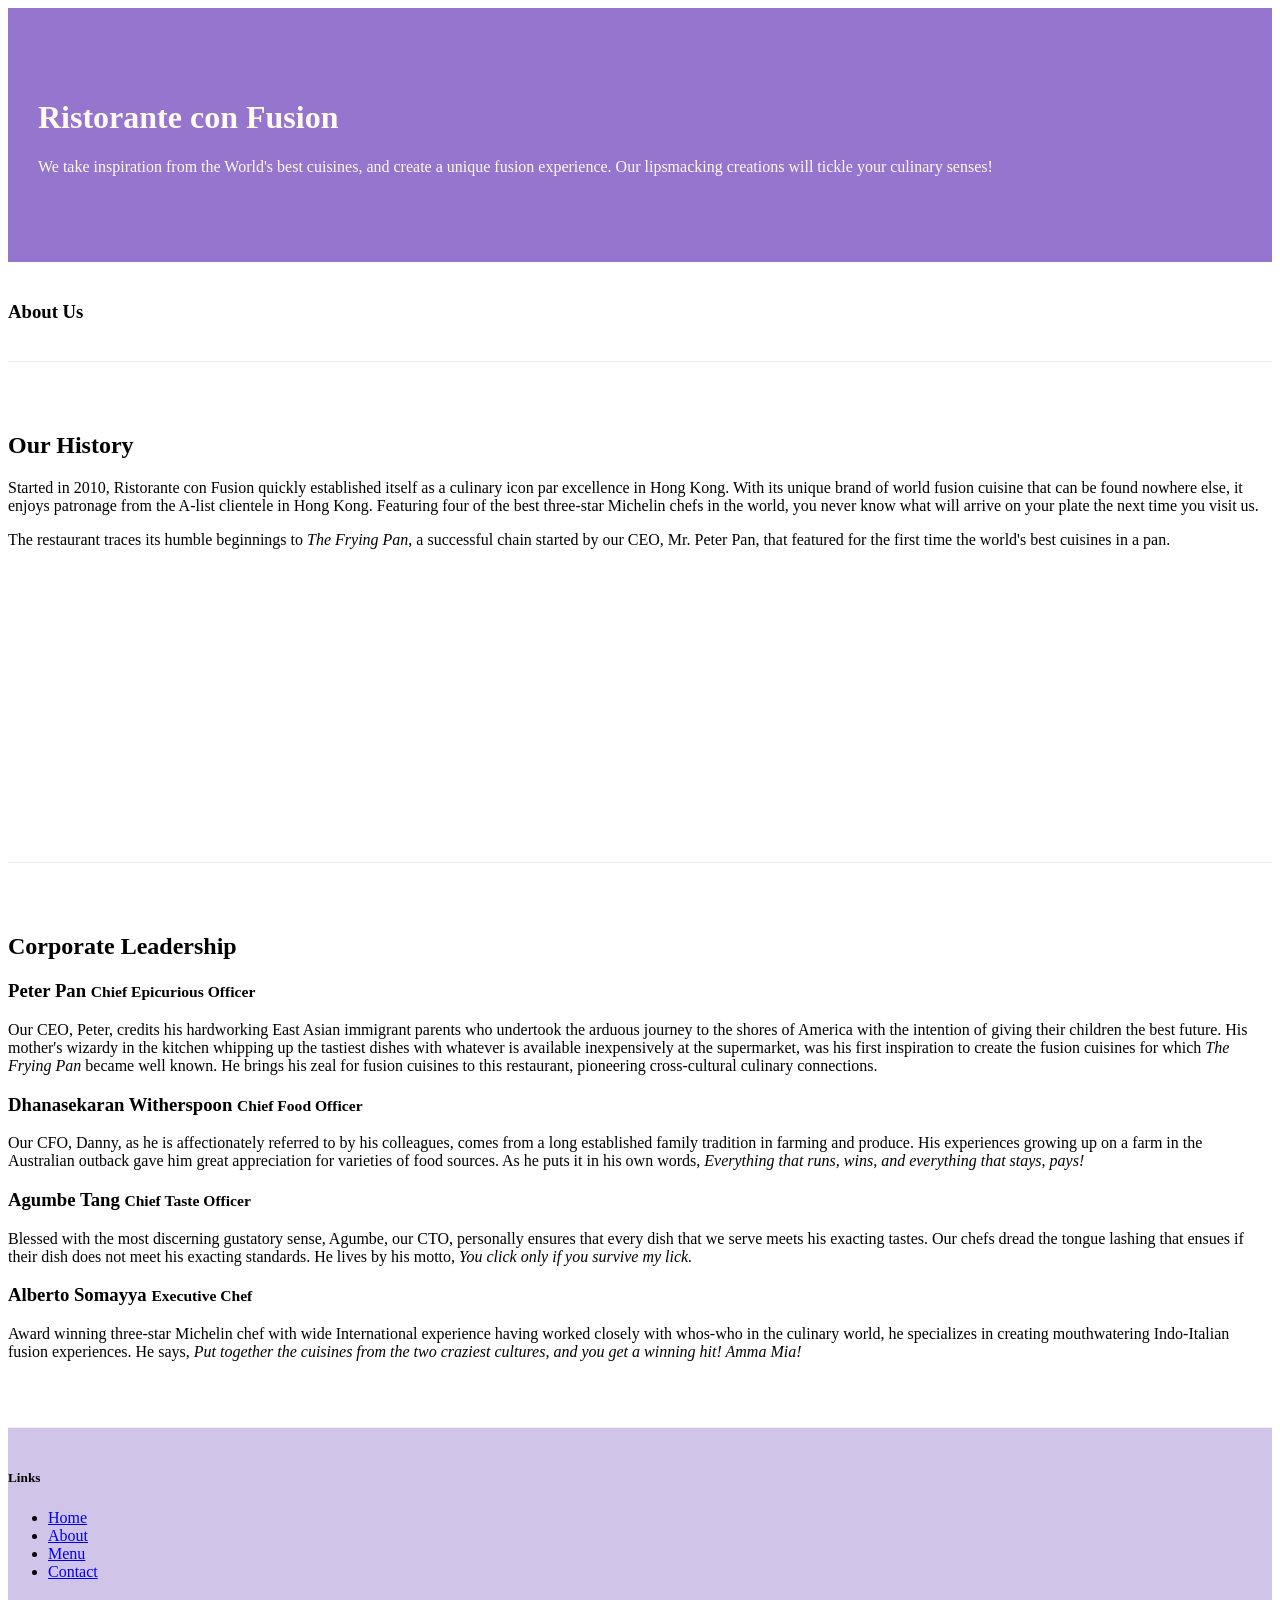
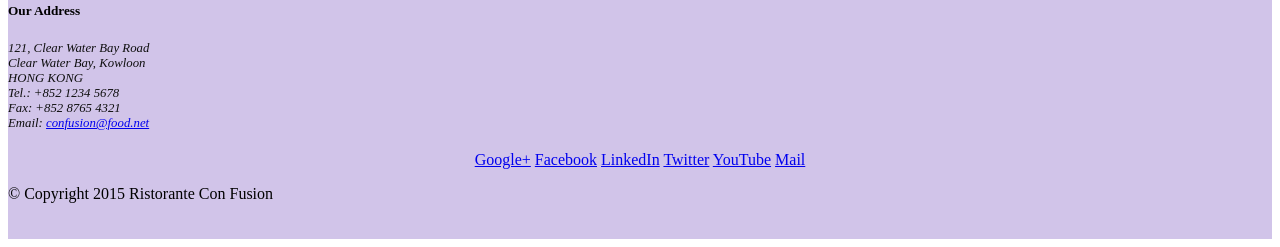
==== aboutus.html @ e43434d6 "About us" ====
<!DOCTYPE html>
<html lang="en">

<head>
    <!-- Required meta tags always come first -->
    <meta charset="utf-8">
    <meta name="viewport" content="width=device-width, initial-scale=1, shrink-to-fit=no">
    <meta http-equiv="x-ua-compatible" content="ie=edge">

    <!-- Bootstrap CSS -->
    <link rel="stylesheet" href="node_modules/bootstrap/dist/css/bootstrap.min.css">
    <link rel="stylesheet" type="text/css" href="css/styles.css">
    <title>Ristorante Con Fusion: About Us</title>
</head>

<body>

    <header class="jumbotron">
        <div class="container">
            <div class="row row-header">
                <div class="col-12 col-sm-8">
                    <h1>Ristorante con Fusion</h1>
                    <p>We take inspiration from the World's best cuisines, and create a unique fusion experience. Our lipsmacking creations will tickle your culinary senses!</p>
                </div>
                <div class="col col-sm">
                </div>
            </div>
        </div>
    </header>

    <div class="container">
        <div class="row inner-header">
            <div class="col-sm-6 col-md-12">
               <h3>About Us</h3>
            </div>
        </div>
        
        <div class="row row-content">
            <div class="col-sm-4 col-md-6 flex-first">
                <h2>Our History</h2>
                <p>Started in 2010, Ristorante con Fusion quickly established itself as a culinary icon par excellence in Hong Kong. With its unique brand of world fusion cuisine that can be found nowhere else, it enjoys patronage from the A-list clientele in Hong Kong.  Featuring four of the best three-star Michelin chefs in the world, you never know what will arrive on your plate the next time you visit us.</p>
                <p>The restaurant traces its humble beginnings to <em>The Frying Pan</em>, a successful chain started by our CEO, Mr. Peter Pan, that featured for the first time the world's best cuisines in a pan.</p>
            </div>
            <div class="col col-sm">
            </div>
        </div>


        <div class="row row-content">
            <div class="col-sm-6 col-md-12 flex-first">
                <h2>Corporate Leadership</h2>
                <h3>Peter Pan <small>Chief Epicurious Officer</small></h3>
                <p class="hidden-xs-down">Our CEO, Peter, credits his hardworking East Asian immigrant parents who undertook the arduous journey to the shores of America with the intention of giving their children the best future. His mother's wizardy in the kitchen whipping up the tastiest dishes with whatever is available inexpensively at the supermarket, was his first inspiration to create the fusion cuisines for which <em>The Frying Pan</em> became well known. He brings his zeal for fusion cuisines to this restaurant, pioneering cross-cultural culinary connections.</p>
                <h3>Dhanasekaran Witherspoon <small>Chief Food Officer</small></h3>
                <p class="hidden-xs-down">Our CFO, Danny, as he is affectionately referred to by his colleagues, comes from a long established family tradition in farming and produce. His experiences growing up on a farm in the Australian outback gave him great appreciation for varieties of food sources. As he puts it in his own words, <em>Everything that runs, wins, and everything that stays, pays!</em></p>
                <h3>Agumbe Tang <small>Chief Taste Officer</small></h3>
                <p class="hidden-xs-down">Blessed with the most discerning gustatory sense, Agumbe, our CTO, personally ensures that every dish that we serve meets his exacting tastes. Our chefs dread the tongue lashing that ensues if their dish does not meet his exacting standards. He lives by his motto, <em>You click only if you survive my lick.</em></p>
                <h3>Alberto Somayya <small>Executive Chef</small></h3>
                <p class="hidden-xs-down">Award winning three-star Michelin chef with wide International experience having worked closely with whos-who in the culinary world, he specializes in creating mouthwatering Indo-Italian fusion experiences. He says, <em>Put together the cuisines from the two craziest cultures, and you get a winning hit! Amma Mia!</em></p>
            </div>
       </div>

    </div>

    <footer class="footer">
        <div class="container">
            <div class="row">             
                <div class="col-5 offset-1 col-sm-2">
                    <h5>Links</h5>
                    <ul class="list-unstyled">
                        <li><a href="index.html">Home</a></li>
                        <li><a href="#">About</a></li>
                        <li><a href="#">Menu</a></li>
                        <li><a href="#">Contact</a></li>
                    </ul>
                </div>
                <div class="col-6 col-sm-5">
                    <h5>Our Address</h5>
                    <address>
		              121, Clear Water Bay Road<br>
		              Clear Water Bay, Kowloon<br>
		              HONG KONG<br>
		              Tel.: +852 1234 5678<br>
		              Fax: +852 8765 4321<br>
		              Email: <a href="mailto:confusion@food.net">confusion@food.net</a>
		           </address>
                </div>
                <div class="col-sm align-self-center">
                    <div style="text-align:center">
                        <a href="http://google.com/+">Google+</a>
                        <a href="http://www.facebook.com/profile.php?id=">Facebook</a>
                        <a href="http://www.linkedin.com/in/">LinkedIn</a>
                        <a href="http://twitter.com/">Twitter</a>
                        <a href="http://youtube.com/">YouTube</a>
                        <a href="mailto:">Mail</a>
                    </div>
                </div>
           </div>
           <div class="row justify-content-center">             
                <div class="col-auto">
                    <p>© Copyright 2015 Ristorante Con Fusion</p>
                </div>
           </div>
        </div>
    </footer>

<!-- jQuery first, then Tether, then Bootstrap JS. -->
<script src="node_modules/jquery/dist/jquery.min.js"></script>
<script src="node_modules/tether/dist/js/tether.min.js"></script>
<script src="node_modules/bootstrap/dist/js/bootstrap.min.js"></script>
</body>

</html>
---- css/styles.css ----
.row-header {
	margin: 0 auto;
	padding: 0 auto;
}

.row-content {
	margin: 0 auto;
	padding: 50px 0px 50px 0px;
	border-bottom: 1px ridge;
	min-height: 400px;
}

.inner-header {
	margin: 0 auto;
	padding: 20px 0px 20px 0px;
	border-bottom: 1px ridge;
}

.footer {
	background-color: #d1c4e9;
	margin: 0 auto;
	padding: 20px 0px;
}

.jumbotron {
	padding: 70px 30px 70px 30px;
	margin: 0 auto;
	background-color: #9575cd;
	color: floralwhite;
}

address {
	font-size: 80%;
	margin: 0px;
	color: #0f0f0f;
	margin-bottom: 20px;
}
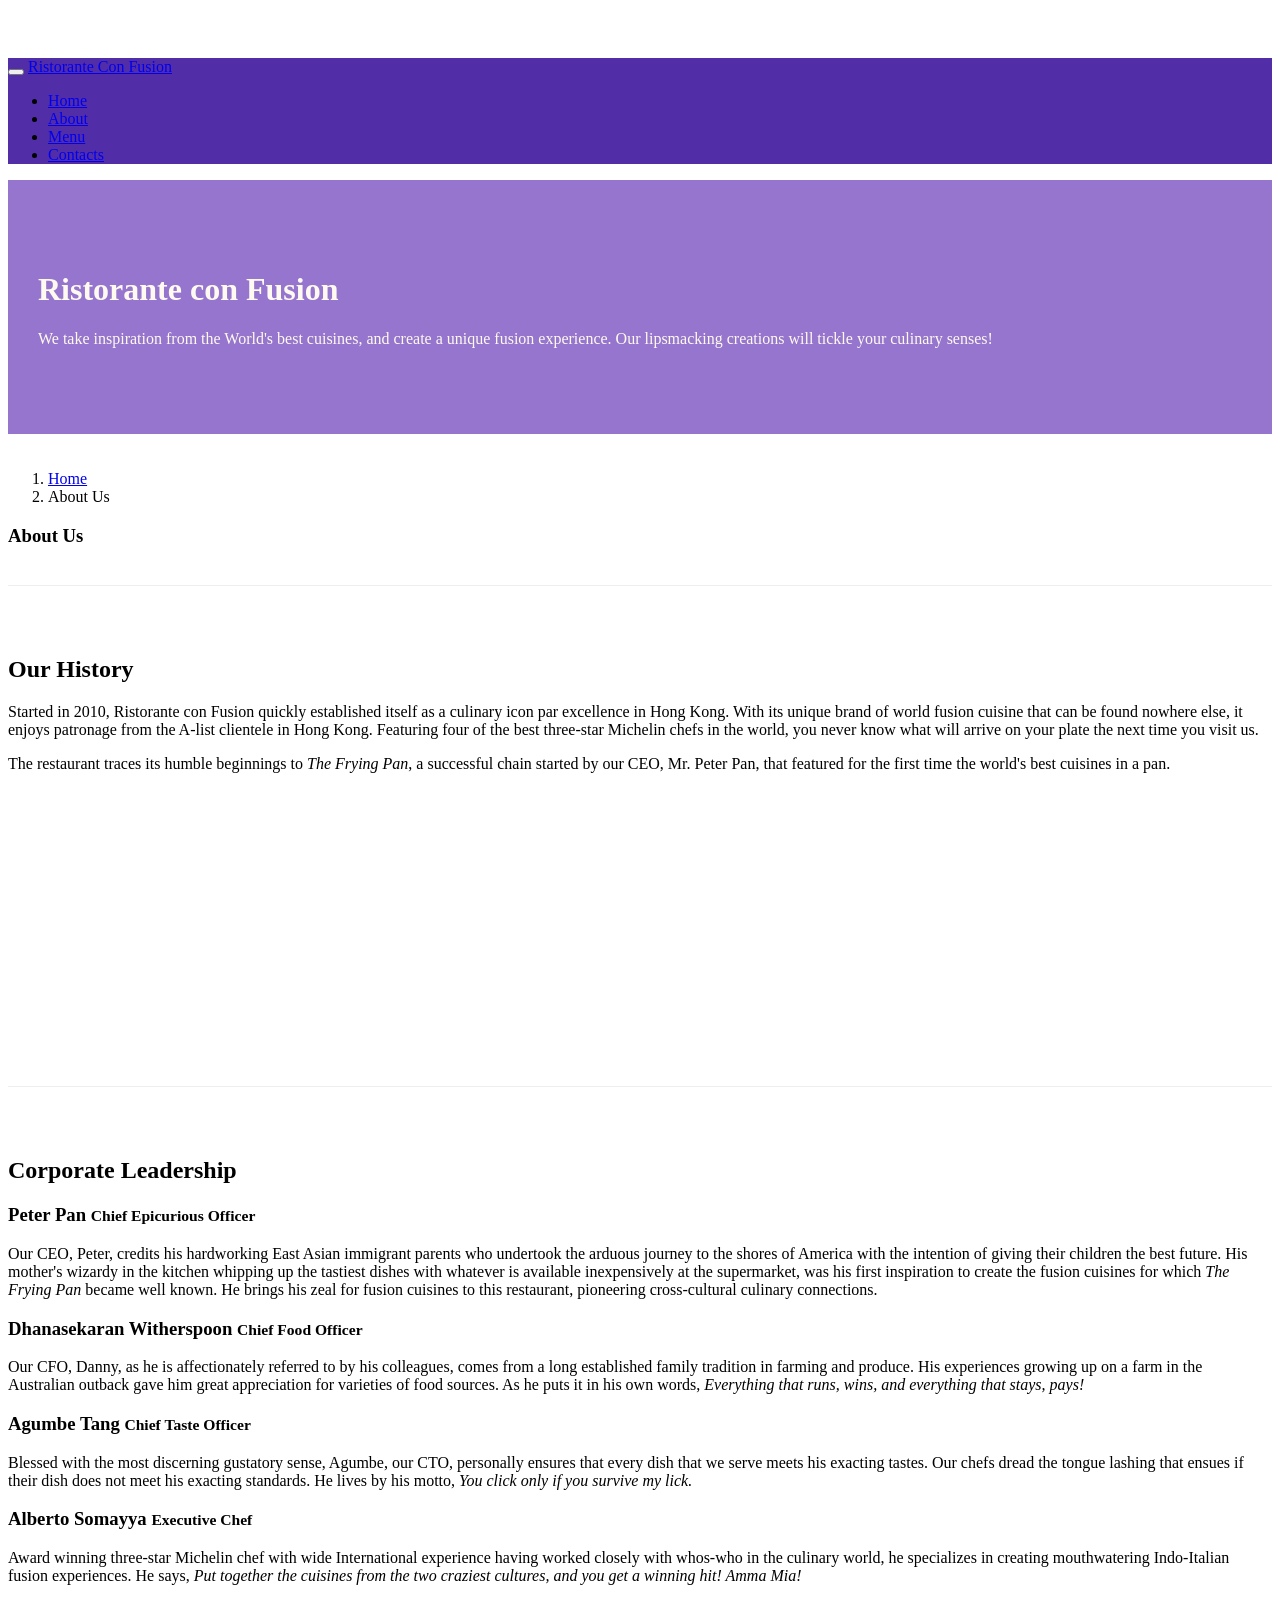
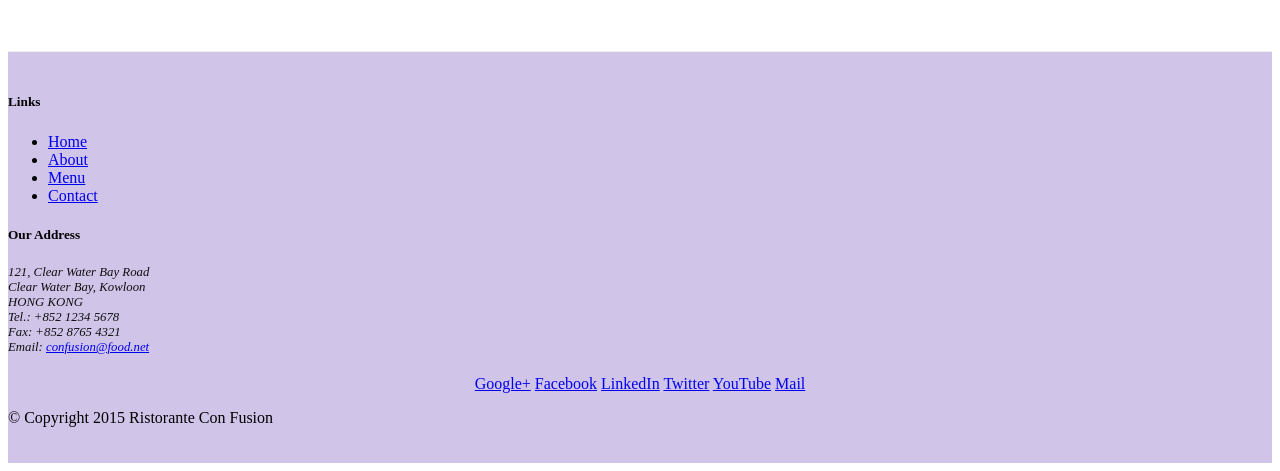
==== commit d8813e8e: "Navbar" ====
--- a/aboutus.html
+++ b/aboutus.html
@@ -14,6 +14,30 @@
 </head>
 
 <body>
+    <nav class="navbar navbar-inverse navbar-toggleable-sm fixed-top">
+        <div class="container">
+            <button class="navbar-toggler" type="button" data-toggle="collapse" data-target="#Navbar">
+                <span class="navbar-toggler-icon"></span>
+            </button>
+            <a class="navbar-brand" href="index.html">Ristorante Con Fusion</a>
+            <div class="collapse navbar-collapse" id="Navbar">
+                <ul class="navbar-nav">
+                    <li class="navbar-item">
+                        <a class="nav-link" href="index.html">Home</a>
+                    </li>
+                    <li class="navbar-item active">
+                        <a class="nav-link" href="#">About</a>
+                    </li>  
+                    <li class="navbar-item">
+                        <a class="nav-link" href="#">Menu</a>
+                    </li> 
+                    <li class="navbar-item">
+                        <a class="nav-link" href="#">Contacts</a>
+                    </li>                 
+                </ul>                
+            </div>
+        </div>
+    </nav>
 
     <header class="jumbotron">
         <div class="container">
@@ -30,6 +54,12 @@
 
     <div class="container">
         <div class="row inner-header">
+            <ol class="col-12 breadcrumb">
+                <li class="breadcrumb-item">
+                    <a class="" href="index.html">Home</a>
+                </li>
+                <li class="breadcrumb-item active">About Us</li>
+            </ol>
             <div class="col-sm-6 col-md-12">
                <h3>About Us</h3>
             </div>
--- a/css/styles.css
+++ b/css/styles.css
@@ -1,3 +1,12 @@
+body {
+	padding: 50px 0px 0px 0px;
+	z-index: 0;
+}
+
+.navbar-inverse {
+	background-color: #512DA8;
+}
+
 .row-header {
 	margin: 0 auto;
 	padding: 0 auto;
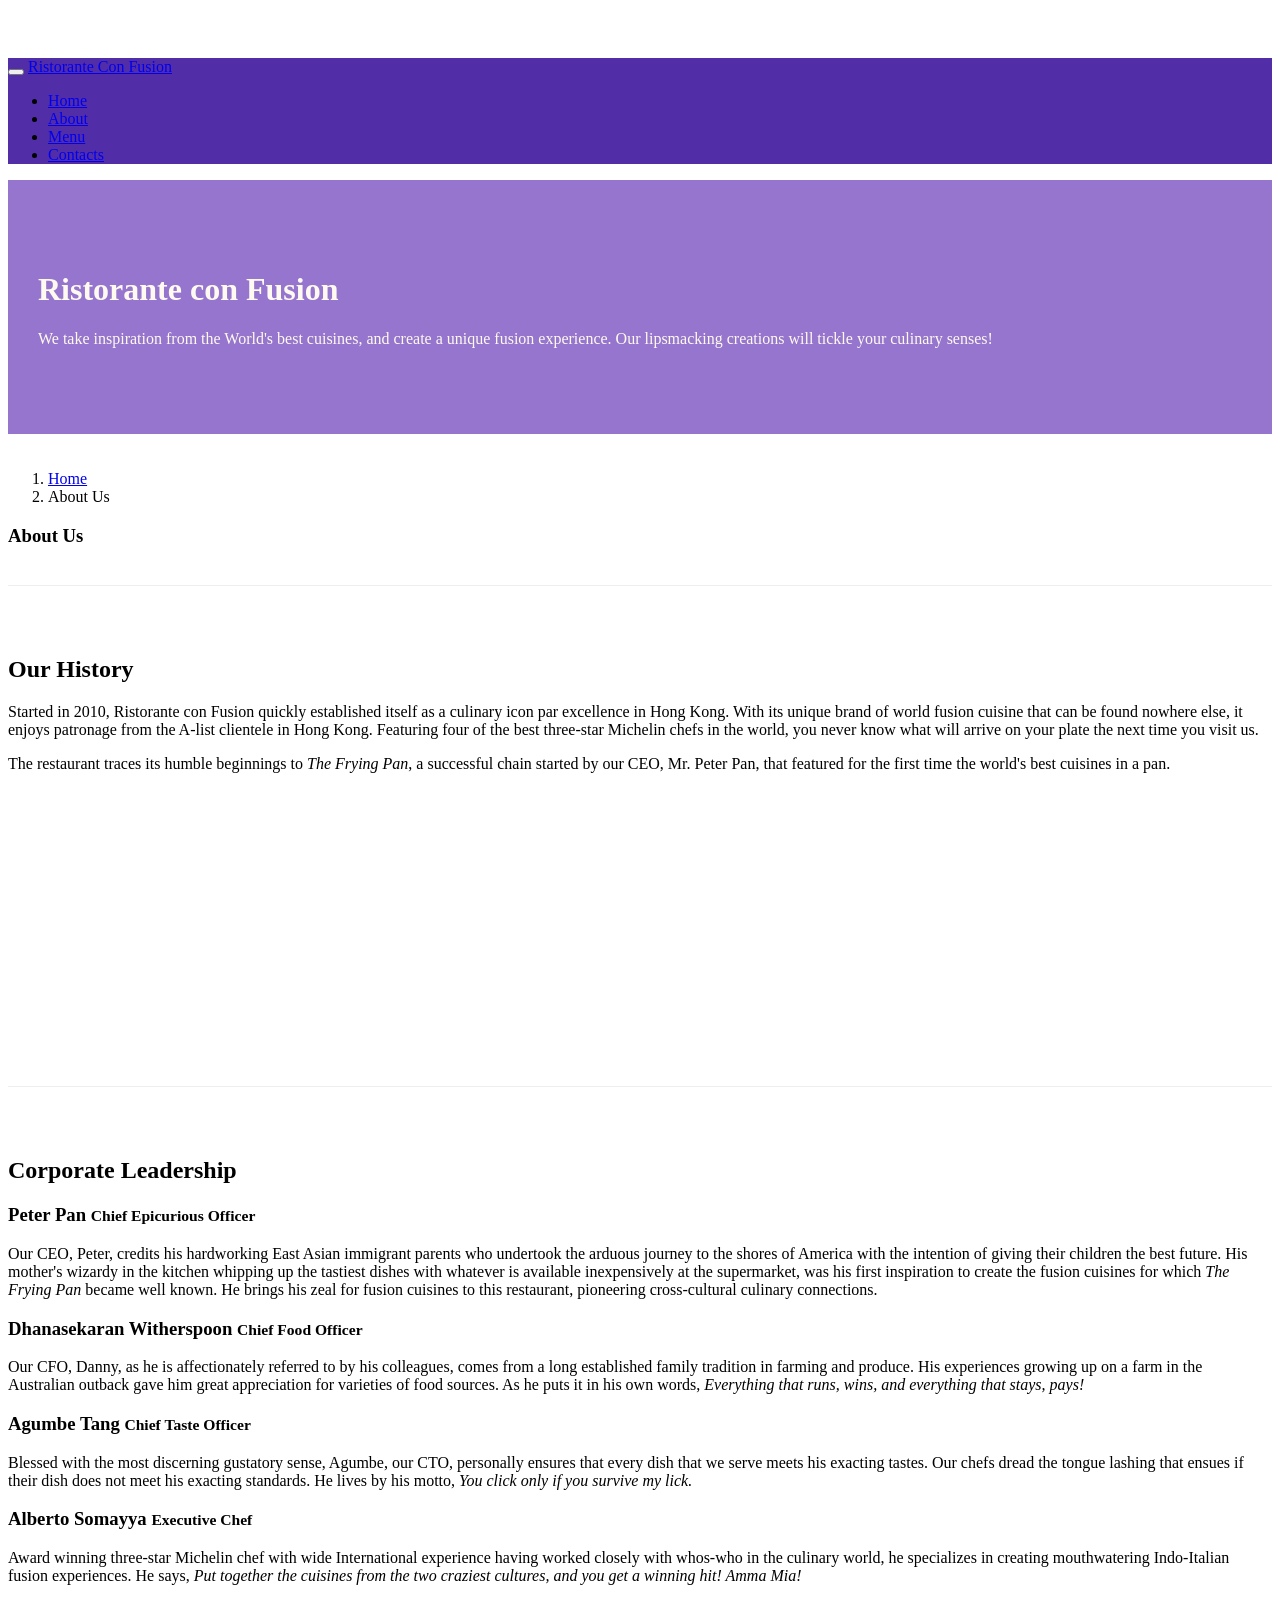
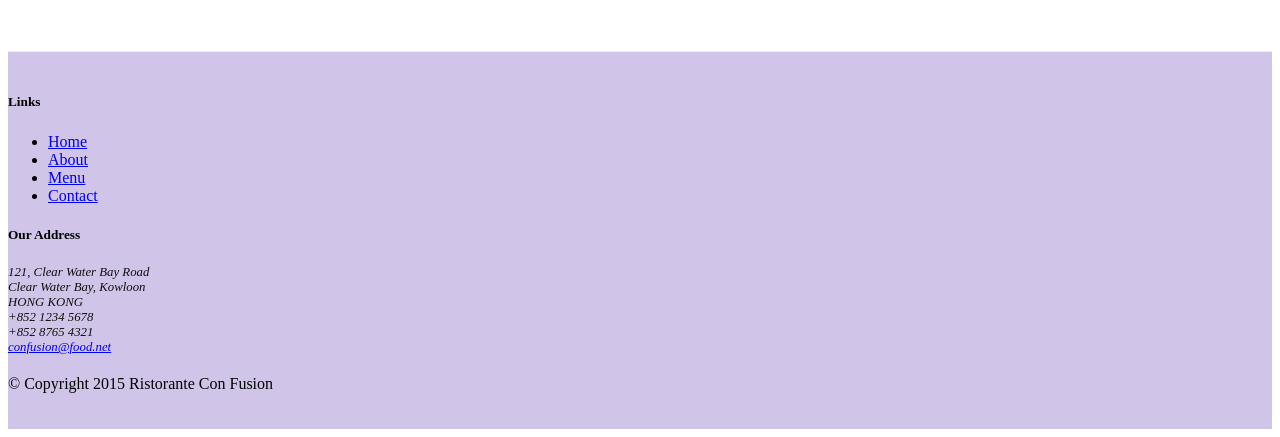
==== commit 152c6448: "Icons and social buttons" ====
--- a/aboutus.html
+++ b/aboutus.html
@@ -9,6 +9,8 @@
 
     <!-- Bootstrap CSS -->
     <link rel="stylesheet" href="node_modules/bootstrap/dist/css/bootstrap.min.css">
+    <link rel="stylesheet" href="node_modules/font-awesome/css/font-awesome.min.css">
+    <link rel="stylesheet" href="css/social-buttons.css">
     <link rel="stylesheet" type="text/css" href="css/styles.css">
     <title>Ristorante Con Fusion: About Us</title>
 </head>
@@ -23,16 +25,16 @@
             <div class="collapse navbar-collapse" id="Navbar">
                 <ul class="navbar-nav">
                     <li class="navbar-item">
-                        <a class="nav-link" href="index.html">Home</a>
+                        <a class="nav-link" href="index.html"><span class="fa fa-home fa-lg"></span> Home</a>
                     </li>
                     <li class="navbar-item active">
-                        <a class="nav-link" href="#">About</a>
+                        <a class="nav-link" href="#"><span class="fa fa-info fa-lg"></span> About</a>
                     </li>  
                     <li class="navbar-item">
-                        <a class="nav-link" href="#">Menu</a>
+                        <a class="nav-link" href="#"><span class="fa fa-list fa-lg"></span> Menu</a>
                     </li> 
                     <li class="navbar-item">
-                        <a class="nav-link" href="#">Contacts</a>
+                        <a class="nav-link" href="#"><span class="fa fa-address-card fa-lg"></span> Contacts</a>
                     </li>                 
                 </ul>                
             </div>
@@ -110,19 +112,19 @@
 		              121, Clear Water Bay Road<br>
 		              Clear Water Bay, Kowloon<br>
 		              HONG KONG<br>
-		              Tel.: +852 1234 5678<br>
-		              Fax: +852 8765 4321<br>
-		              Email: <a href="mailto:confusion@food.net">confusion@food.net</a>
+		              <i class="fa fa-phone fa-lg"></i> +852 1234 5678<br>
+		              <i class="fa fa-fax fa-lg"></i> +852 8765 4321<br>
+		              <i class="fa fa-envelope fa-lg"></i> <a href="mailto:confusion@food.net">confusion@food.net</a>
 		           </address>
                 </div>
                 <div class="col-sm align-self-center">
                     <div style="text-align:center">
-                        <a href="http://google.com/+">Google+</a>
-                        <a href="http://www.facebook.com/profile.php?id=">Facebook</a>
-                        <a href="http://www.linkedin.com/in/">LinkedIn</a>
-                        <a href="http://twitter.com/">Twitter</a>
-                        <a href="http://youtube.com/">YouTube</a>
-                        <a href="mailto:">Mail</a>
+                        <a class="btn btn-social-icon btn-google-plus" href="http://google.com/+"><i class="fa fa-google-plus"></i></a>
+                        <a class="btn btn-social-icon btn-facebook" href="http://www.facebook.com/profile.php?id="><i class="fa fa-facebook"></i></a>
+                        <a class="btn btn-social-icon btn-linkedin" href="http://www.linkedin.com/in/"><i class="fa fa-linkedin"></i></a>
+                        <a class="btn btn-social-icon btn-twitter" href="http://twitter.com/"><i class="fa fa-twitter"></i></a>
+                        <a class="btn btn-social-icon btn-youtube" href="http://youtube.com/"><i class="fa fa-youtube"></i></a>
+                        <a class="btn btn-social-icon" href="mailto:"><i class="fa fa-envelope-o"></i></a>
                     </div>
                 </div>
            </div>
--- a/css/social-buttons.css
+++ b/css/social-buttons.css
@@ -0,0 +1,93 @@
+/*
+ * Social Buttons for Bootstrap
+ *
+ * Copyright 2013-2014 Panayiotis Lipiridis
+ * Licensed under the MIT License
+ *
+ * https://github.com/lipis/bootstrap-social
+ */
+
+.btn-social{position:relative;padding-left:44px;text-align:left;white-space:nowrap;overflow:hidden;text-overflow:ellipsis}.btn-social :first-child{position:absolute;left:0;top:0;bottom:0;width:32px;line-height:34px;font-size:1.6em;text-align:center;border-right:1px solid rgba(0,0,0,0.2)}
+.btn-social.btn-lg{padding-left:61px}.btn-social.btn-lg :first-child{line-height:45px;width:45px;font-size:1.8em}
+.btn-social.btn-sm{padding-left:38px}.btn-social.btn-sm :first-child{line-height:28px;width:28px;font-size:1.4em}
+.btn-social.btn-xs{padding-left:30px}.btn-social.btn-xs :first-child{line-height:20px;width:20px;font-size:1.2em}
+.btn-social-icon{position:relative;padding-left:44px;text-align:left;white-space:nowrap;overflow:hidden;text-overflow:ellipsis;height:34px;width:34px;padding:0}.btn-social-icon :first-child{position:absolute;left:0;top:0;bottom:0;width:32px;line-height:34px;font-size:1.6em;text-align:center;border-right:1px solid rgba(0,0,0,0.2)}
+.btn-social-icon.btn-lg{padding-left:61px}.btn-social-icon.btn-lg :first-child{line-height:45px;width:45px;font-size:1.8em}
+.btn-social-icon.btn-sm{padding-left:38px}.btn-social-icon.btn-sm :first-child{line-height:28px;width:28px;font-size:1.4em}
+.btn-social-icon.btn-xs{padding-left:30px}.btn-social-icon.btn-xs :first-child{line-height:20px;width:20px;font-size:1.2em}
+.btn-social-icon :first-child{border:none;text-align:center;width:100% !important}
+.btn-social-icon.btn-lg{height:45px;width:45px;padding-left:0;padding-right:0}
+.btn-social-icon.btn-sm{height:30px;width:30px;padding-left:0;padding-right:0}
+.btn-social-icon.btn-xs{height:22px;width:22px;padding-left:0;padding-right:0}
+.btn-adn{color:#fff;background-color:#d87a68;border-color:rgba(0,0,0,0.2)}.btn-adn:hover,.btn-adn:focus,.btn-adn:active,.btn-adn.active,.open .dropdown-toggle.btn-adn{color:#fff;background-color:#d05d48;border-color:rgba(0,0,0,0.2)}
+.btn-adn:active,.btn-adn.active,.open .dropdown-toggle.btn-adn{background-image:none}
+.btn-adn.disabled,.btn-adn[disabled],fieldset[disabled] .btn-adn,.btn-adn.disabled:hover,.btn-adn[disabled]:hover,fieldset[disabled] .btn-adn:hover,.btn-adn.disabled:focus,.btn-adn[disabled]:focus,fieldset[disabled] .btn-adn:focus,.btn-adn.disabled:active,.btn-adn[disabled]:active,fieldset[disabled] .btn-adn:active,.btn-adn.disabled.active,.btn-adn[disabled].active,fieldset[disabled] .btn-adn.active{background-color:#d87a68;border-color:rgba(0,0,0,0.2)}
+.btn-adn .badge{color:#d87a68;background-color:#fff}
+.btn-bitbucket{color:#fff;background-color:#205081;border-color:rgba(0,0,0,0.2)}.btn-bitbucket:hover,.btn-bitbucket:focus,.btn-bitbucket:active,.btn-bitbucket.active,.open .dropdown-toggle.btn-bitbucket{color:#fff;background-color:#183c60;border-color:rgba(0,0,0,0.2)}
+.btn-bitbucket:active,.btn-bitbucket.active,.open .dropdown-toggle.btn-bitbucket{background-image:none}
+.btn-bitbucket.disabled,.btn-bitbucket[disabled],fieldset[disabled] .btn-bitbucket,.btn-bitbucket.disabled:hover,.btn-bitbucket[disabled]:hover,fieldset[disabled] .btn-bitbucket:hover,.btn-bitbucket.disabled:focus,.btn-bitbucket[disabled]:focus,fieldset[disabled] .btn-bitbucket:focus,.btn-bitbucket.disabled:active,.btn-bitbucket[disabled]:active,fieldset[disabled] .btn-bitbucket:active,.btn-bitbucket.disabled.active,.btn-bitbucket[disabled].active,fieldset[disabled] .btn-bitbucket.active{background-color:#205081;border-color:rgba(0,0,0,0.2)}
+.btn-bitbucket .badge{color:#205081;background-color:#fff}
+.btn-dropbox{color:#fff;background-color:#1087dd;border-color:rgba(0,0,0,0.2)}.btn-dropbox:hover,.btn-dropbox:focus,.btn-dropbox:active,.btn-dropbox.active,.open .dropdown-toggle.btn-dropbox{color:#fff;background-color:#0d70b7;border-color:rgba(0,0,0,0.2)}
+.btn-dropbox:active,.btn-dropbox.active,.open .dropdown-toggle.btn-dropbox{background-image:none}
+.btn-dropbox.disabled,.btn-dropbox[disabled],fieldset[disabled] .btn-dropbox,.btn-dropbox.disabled:hover,.btn-dropbox[disabled]:hover,fieldset[disabled] .btn-dropbox:hover,.btn-dropbox.disabled:focus,.btn-dropbox[disabled]:focus,fieldset[disabled] .btn-dropbox:focus,.btn-dropbox.disabled:active,.btn-dropbox[disabled]:active,fieldset[disabled] .btn-dropbox:active,.btn-dropbox.disabled.active,.btn-dropbox[disabled].active,fieldset[disabled] .btn-dropbox.active{background-color:#1087dd;border-color:rgba(0,0,0,0.2)}
+.btn-dropbox .badge{color:#1087dd;background-color:#fff}
+.btn-facebook{color:#fff;background-color:#3b5998;border-color:rgba(0,0,0,0.2)}.btn-facebook:hover,.btn-facebook:focus,.btn-facebook:active,.btn-facebook.active,.open .dropdown-toggle.btn-facebook{color:#fff;background-color:#30487b;border-color:rgba(0,0,0,0.2)}
+.btn-facebook:active,.btn-facebook.active,.open .dropdown-toggle.btn-facebook{background-image:none}
+.btn-facebook.disabled,.btn-facebook[disabled],fieldset[disabled] .btn-facebook,.btn-facebook.disabled:hover,.btn-facebook[disabled]:hover,fieldset[disabled] .btn-facebook:hover,.btn-facebook.disabled:focus,.btn-facebook[disabled]:focus,fieldset[disabled] .btn-facebook:focus,.btn-facebook.disabled:active,.btn-facebook[disabled]:active,fieldset[disabled] .btn-facebook:active,.btn-facebook.disabled.active,.btn-facebook[disabled].active,fieldset[disabled] .btn-facebook.active{background-color:#3b5998;border-color:rgba(0,0,0,0.2)}
+.btn-facebook .badge{color:#3b5998;background-color:#fff}
+.btn-flickr{color:#fff;background-color:#ff0084;border-color:rgba(0,0,0,0.2)}.btn-flickr:hover,.btn-flickr:focus,.btn-flickr:active,.btn-flickr.active,.open .dropdown-toggle.btn-flickr{color:#fff;background-color:#d6006f;border-color:rgba(0,0,0,0.2)}
+.btn-flickr:active,.btn-flickr.active,.open .dropdown-toggle.btn-flickr{background-image:none}
+.btn-flickr.disabled,.btn-flickr[disabled],fieldset[disabled] .btn-flickr,.btn-flickr.disabled:hover,.btn-flickr[disabled]:hover,fieldset[disabled] .btn-flickr:hover,.btn-flickr.disabled:focus,.btn-flickr[disabled]:focus,fieldset[disabled] .btn-flickr:focus,.btn-flickr.disabled:active,.btn-flickr[disabled]:active,fieldset[disabled] .btn-flickr:active,.btn-flickr.disabled.active,.btn-flickr[disabled].active,fieldset[disabled] .btn-flickr.active{background-color:#ff0084;border-color:rgba(0,0,0,0.2)}
+.btn-flickr .badge{color:#ff0084;background-color:#fff}
+.btn-foursquare{color:#fff;background-color:#0072b1;border-color:rgba(0,0,0,0.2)}.btn-foursquare:hover,.btn-foursquare:focus,.btn-foursquare:active,.btn-foursquare.active,.open .dropdown-toggle.btn-foursquare{color:#fff;background-color:#005888;border-color:rgba(0,0,0,0.2)}
+.btn-foursquare:active,.btn-foursquare.active,.open .dropdown-toggle.btn-foursquare{background-image:none}
+.btn-foursquare.disabled,.btn-foursquare[disabled],fieldset[disabled] .btn-foursquare,.btn-foursquare.disabled:hover,.btn-foursquare[disabled]:hover,fieldset[disabled] .btn-foursquare:hover,.btn-foursquare.disabled:focus,.btn-foursquare[disabled]:focus,fieldset[disabled] .btn-foursquare:focus,.btn-foursquare.disabled:active,.btn-foursquare[disabled]:active,fieldset[disabled] .btn-foursquare:active,.btn-foursquare.disabled.active,.btn-foursquare[disabled].active,fieldset[disabled] .btn-foursquare.active{background-color:#0072b1;border-color:rgba(0,0,0,0.2)}
+.btn-foursquare .badge{color:#0072b1;background-color:#fff}
+.btn-github{color:#fff;background-color:#444;border-color:rgba(0,0,0,0.2)}.btn-github:hover,.btn-github:focus,.btn-github:active,.btn-github.active,.open .dropdown-toggle.btn-github{color:#fff;background-color:#303030;border-color:rgba(0,0,0,0.2)}
+.btn-github:active,.btn-github.active,.open .dropdown-toggle.btn-github{background-image:none}
+.btn-github.disabled,.btn-github[disabled],fieldset[disabled] .btn-github,.btn-github.disabled:hover,.btn-github[disabled]:hover,fieldset[disabled] .btn-github:hover,.btn-github.disabled:focus,.btn-github[disabled]:focus,fieldset[disabled] .btn-github:focus,.btn-github.disabled:active,.btn-github[disabled]:active,fieldset[disabled] .btn-github:active,.btn-github.disabled.active,.btn-github[disabled].active,fieldset[disabled] .btn-github.active{background-color:#444;border-color:rgba(0,0,0,0.2)}
+.btn-github .badge{color:#444;background-color:#fff}
+.btn-google-plus{color:#fff;background-color:#dd4b39;border-color:rgba(0,0,0,0.2)}.btn-google-plus:hover,.btn-google-plus:focus,.btn-google-plus:active,.btn-google-plus.active,.open .dropdown-toggle.btn-google-plus{color:#fff;background-color:#ca3523;border-color:rgba(0,0,0,0.2)}
+.btn-google-plus:active,.btn-google-plus.active,.open .dropdown-toggle.btn-google-plus{background-image:none}
+.btn-google-plus.disabled,.btn-google-plus[disabled],fieldset[disabled] .btn-google-plus,.btn-google-plus.disabled:hover,.btn-google-plus[disabled]:hover,fieldset[disabled] .btn-google-plus:hover,.btn-google-plus.disabled:focus,.btn-google-plus[disabled]:focus,fieldset[disabled] .btn-google-plus:focus,.btn-google-plus.disabled:active,.btn-google-plus[disabled]:active,fieldset[disabled] .btn-google-plus:active,.btn-google-plus.disabled.active,.btn-google-plus[disabled].active,fieldset[disabled] .btn-google-plus.active{background-color:#dd4b39;border-color:rgba(0,0,0,0.2)}
+.btn-google-plus .badge{color:#dd4b39;background-color:#fff}
+.btn-youtube{color:#fff;background-color:#ff4b39;border-color:rgba(0,0,0,0.2)}.btn-youtube:hover,.btn-youtube:focus,.btn-youtube:active,.btn-youtube.active,.open .dropdown-toggle.btn-youtube{color:#fff;background-color:#ca3523;border-color:rgba(0,0,0,0.2)}
+.btn-youtube:active,.btn-youtube.active,.open .dropdown-toggle.btn-google-plus{background-image:none}
+.btn-youtube.disabled,.btn-youtube[disabled],fieldset[disabled] .btn-youtube,.btn-youtube.disabled:hover,.btn-youtube[disabled]:hover,fieldset[disabled] .btn-youtube:hover,.btn-youtube.disabled:focus,.btn-youtube[disabled]:focus,fieldset[disabled] .btn-youtube:focus,.btn-youtube.disabled:active,.btn-youtube[disabled]:active,fieldset[disabled] .btn-youtube:active,.btn-youtube.disabled.active,.btn-youtube[disabled].active,fieldset[disabled] .btn-youtube.active{background-color:#ff4b39;border-color:rgba(0,0,0,0.2)}
+.btn-youtube .badge{color:#ff4b39;background-color:#fff}
+.btn-instagram{color:#fff;background-color:#3f729b;border-color:rgba(0,0,0,0.2)}.btn-instagram:hover,.btn-instagram:focus,.btn-instagram:active,.btn-instagram.active,.open .dropdown-toggle.btn-instagram{color:#fff;background-color:#335d7e;border-color:rgba(0,0,0,0.2)}
+.btn-instagram:active,.btn-instagram.active,.open .dropdown-toggle.btn-instagram{background-image:none}
+.btn-instagram.disabled,.btn-instagram[disabled],fieldset[disabled] .btn-instagram,.btn-instagram.disabled:hover,.btn-instagram[disabled]:hover,fieldset[disabled] .btn-instagram:hover,.btn-instagram.disabled:focus,.btn-instagram[disabled]:focus,fieldset[disabled] .btn-instagram:focus,.btn-instagram.disabled:active,.btn-instagram[disabled]:active,fieldset[disabled] .btn-instagram:active,.btn-instagram.disabled.active,.btn-instagram[disabled].active,fieldset[disabled] .btn-instagram.active{background-color:#3f729b;border-color:rgba(0,0,0,0.2)}
+.btn-instagram .badge{color:#3f729b;background-color:#fff}
+.btn-linkedin{color:#fff;background-color:#007bb6;border-color:rgba(0,0,0,0.2)}.btn-linkedin:hover,.btn-linkedin:focus,.btn-linkedin:active,.btn-linkedin.active,.open .dropdown-toggle.btn-linkedin{color:#fff;background-color:#005f8d;border-color:rgba(0,0,0,0.2)}
+.btn-linkedin:active,.btn-linkedin.active,.open .dropdown-toggle.btn-linkedin{background-image:none}
+.btn-linkedin.disabled,.btn-linkedin[disabled],fieldset[disabled] .btn-linkedin,.btn-linkedin.disabled:hover,.btn-linkedin[disabled]:hover,fieldset[disabled] .btn-linkedin:hover,.btn-linkedin.disabled:focus,.btn-linkedin[disabled]:focus,fieldset[disabled] .btn-linkedin:focus,.btn-linkedin.disabled:active,.btn-linkedin[disabled]:active,fieldset[disabled] .btn-linkedin:active,.btn-linkedin.disabled.active,.btn-linkedin[disabled].active,fieldset[disabled] .btn-linkedin.active{background-color:#007bb6;border-color:rgba(0,0,0,0.2)}
+.btn-linkedin .badge{color:#007bb6;background-color:#fff}
+.btn-reddit{color:#000;background-color:#eff7ff;border-color:rgba(0,0,0,0.2)}.btn-reddit:hover,.btn-reddit:focus,.btn-reddit:active,.btn-reddit.active,.open .dropdown-toggle.btn-reddit{color:#000;background-color:#c6e3ff;border-color:rgba(0,0,0,0.2)}
+.btn-reddit:active,.btn-reddit.active,.open .dropdown-toggle.btn-reddit{background-image:none}
+.btn-reddit.disabled,.btn-reddit[disabled],fieldset[disabled] .btn-reddit,.btn-reddit.disabled:hover,.btn-reddit[disabled]:hover,fieldset[disabled] .btn-reddit:hover,.btn-reddit.disabled:focus,.btn-reddit[disabled]:focus,fieldset[disabled] .btn-reddit:focus,.btn-reddit.disabled:active,.btn-reddit[disabled]:active,fieldset[disabled] .btn-reddit:active,.btn-reddit.disabled.active,.btn-reddit[disabled].active,fieldset[disabled] .btn-reddit.active{background-color:#eff7ff;border-color:rgba(0,0,0,0.2)}
+.btn-reddit .badge{color:#eff7ff;background-color:#000}
+.btn-soundcloud{color:#fff;background-color:#f50;border-color:rgba(0,0,0,0.2)}.btn-soundcloud:hover,.btn-soundcloud:focus,.btn-soundcloud:active,.btn-soundcloud.active,.open .dropdown-toggle.btn-soundcloud{color:#fff;background-color:#d64700;border-color:rgba(0,0,0,0.2)}
+.btn-soundcloud:active,.btn-soundcloud.active,.open .dropdown-toggle.btn-soundcloud{background-image:none}
+.btn-soundcloud.disabled,.btn-soundcloud[disabled],fieldset[disabled] .btn-soundcloud,.btn-soundcloud.disabled:hover,.btn-soundcloud[disabled]:hover,fieldset[disabled] .btn-soundcloud:hover,.btn-soundcloud.disabled:focus,.btn-soundcloud[disabled]:focus,fieldset[disabled] .btn-soundcloud:focus,.btn-soundcloud.disabled:active,.btn-soundcloud[disabled]:active,fieldset[disabled] .btn-soundcloud:active,.btn-soundcloud.disabled.active,.btn-soundcloud[disabled].active,fieldset[disabled] .btn-soundcloud.active{background-color:#f50;border-color:rgba(0,0,0,0.2)}
+.btn-soundcloud .badge{color:#f50;background-color:#fff}
+.btn-tumblr{color:#fff;background-color:#2c4762;border-color:rgba(0,0,0,0.2)}.btn-tumblr:hover,.btn-tumblr:focus,.btn-tumblr:active,.btn-tumblr.active,.open .dropdown-toggle.btn-tumblr{color:#fff;background-color:#1f3346;border-color:rgba(0,0,0,0.2)}
+.btn-tumblr:active,.btn-tumblr.active,.open .dropdown-toggle.btn-tumblr{background-image:none}
+.btn-tumblr.disabled,.btn-tumblr[disabled],fieldset[disabled] .btn-tumblr,.btn-tumblr.disabled:hover,.btn-tumblr[disabled]:hover,fieldset[disabled] .btn-tumblr:hover,.btn-tumblr.disabled:focus,.btn-tumblr[disabled]:focus,fieldset[disabled] .btn-tumblr:focus,.btn-tumblr.disabled:active,.btn-tumblr[disabled]:active,fieldset[disabled] .btn-tumblr:active,.btn-tumblr.disabled.active,.btn-tumblr[disabled].active,fieldset[disabled] .btn-tumblr.active{background-color:#2c4762;border-color:rgba(0,0,0,0.2)}
+.btn-tumblr .badge{color:#2c4762;background-color:#fff}
+.btn-twitter{color:#fff;background-color:#55acee;border-color:rgba(0,0,0,0.2)}.btn-twitter:hover,.btn-twitter:focus,.btn-twitter:active,.btn-twitter.active,.open .dropdown-toggle.btn-twitter{color:#fff;background-color:#309aea;border-color:rgba(0,0,0,0.2)}
+.btn-twitter:active,.btn-twitter.active,.open .dropdown-toggle.btn-twitter{background-image:none}
+.btn-twitter.disabled,.btn-twitter[disabled],fieldset[disabled] .btn-twitter,.btn-twitter.disabled:hover,.btn-twitter[disabled]:hover,fieldset[disabled] .btn-twitter:hover,.btn-twitter.disabled:focus,.btn-twitter[disabled]:focus,fieldset[disabled] .btn-twitter:focus,.btn-twitter.disabled:active,.btn-twitter[disabled]:active,fieldset[disabled] .btn-twitter:active,.btn-twitter.disabled.active,.btn-twitter[disabled].active,fieldset[disabled] .btn-twitter.active{background-color:#55acee;border-color:rgba(0,0,0,0.2)}
+.btn-twitter .badge{color:#55acee;background-color:#fff}
+.btn-vimeo{color:#fff;background-color:#1ab7ea;border-color:rgba(0,0,0,0.2)}.btn-vimeo:hover,.btn-vimeo:focus,.btn-vimeo:active,.btn-vimeo.active,.open .dropdown-toggle.btn-vimeo{color:#fff;background-color:#129cc9;border-color:rgba(0,0,0,0.2)}
+.btn-vimeo:active,.btn-vimeo.active,.open .dropdown-toggle.btn-vimeo{background-image:none}
+.btn-vimeo.disabled,.btn-vimeo[disabled],fieldset[disabled] .btn-vimeo,.btn-vimeo.disabled:hover,.btn-vimeo[disabled]:hover,fieldset[disabled] .btn-vimeo:hover,.btn-vimeo.disabled:focus,.btn-vimeo[disabled]:focus,fieldset[disabled] .btn-vimeo:focus,.btn-vimeo.disabled:active,.btn-vimeo[disabled]:active,fieldset[disabled] .btn-vimeo:active,.btn-vimeo.disabled.active,.btn-vimeo[disabled].active,fieldset[disabled] .btn-vimeo.active{background-color:#1ab7ea;border-color:rgba(0,0,0,0.2)}
+.btn-vimeo .badge{color:#1ab7ea;background-color:#fff}
+.btn-vk{color:#fff;background-color:#587ea3;border-color:rgba(0,0,0,0.2)}.btn-vk:hover,.btn-vk:focus,.btn-vk:active,.btn-vk.active,.open .dropdown-toggle.btn-vk{color:#fff;background-color:#4a6a89;border-color:rgba(0,0,0,0.2)}
+.btn-vk:active,.btn-vk.active,.open .dropdown-toggle.btn-vk{background-image:none}
+.btn-vk.disabled,.btn-vk[disabled],fieldset[disabled] .btn-vk,.btn-vk.disabled:hover,.btn-vk[disabled]:hover,fieldset[disabled] .btn-vk:hover,.btn-vk.disabled:focus,.btn-vk[disabled]:focus,fieldset[disabled] .btn-vk:focus,.btn-vk.disabled:active,.btn-vk[disabled]:active,fieldset[disabled] .btn-vk:active,.btn-vk.disabled.active,.btn-vk[disabled].active,fieldset[disabled] .btn-vk.active{background-color:#587ea3;border-color:rgba(0,0,0,0.2)}
+.btn-vk .badge{color:#587ea3;background-color:#fff}
+.btn-yahoo{color:#fff;background-color:#720e9e;border-color:rgba(0,0,0,0.2)}.btn-yahoo:hover,.btn-yahoo:focus,.btn-yahoo:active,.btn-yahoo.active,.open .dropdown-toggle.btn-yahoo{color:#fff;background-color:#570b79;border-color:rgba(0,0,0,0.2)}
+.btn-yahoo:active,.btn-yahoo.active,.open .dropdown-toggle.btn-yahoo{background-image:none}
+.btn-yahoo.disabled,.btn-yahoo[disabled],fieldset[disabled] .btn-yahoo,.btn-yahoo.disabled:hover,.btn-yahoo[disabled]:hover,fieldset[disabled] .btn-yahoo:hover,.btn-yahoo.disabled:focus,.btn-yahoo[disabled]:focus,fieldset[disabled] .btn-yahoo:focus,.btn-yahoo.disabled:active,.btn-yahoo[disabled]:active,fieldset[disabled] .btn-yahoo:active,.btn-yahoo.disabled.active,.btn-yahoo[disabled].active,fieldset[disabled] .btn-yahoo.active{background-color:#720e9e;border-color:rgba(0,0,0,0.2)}
+.btn-yahoo .badge{color:#720e9e;background-color:#fff}
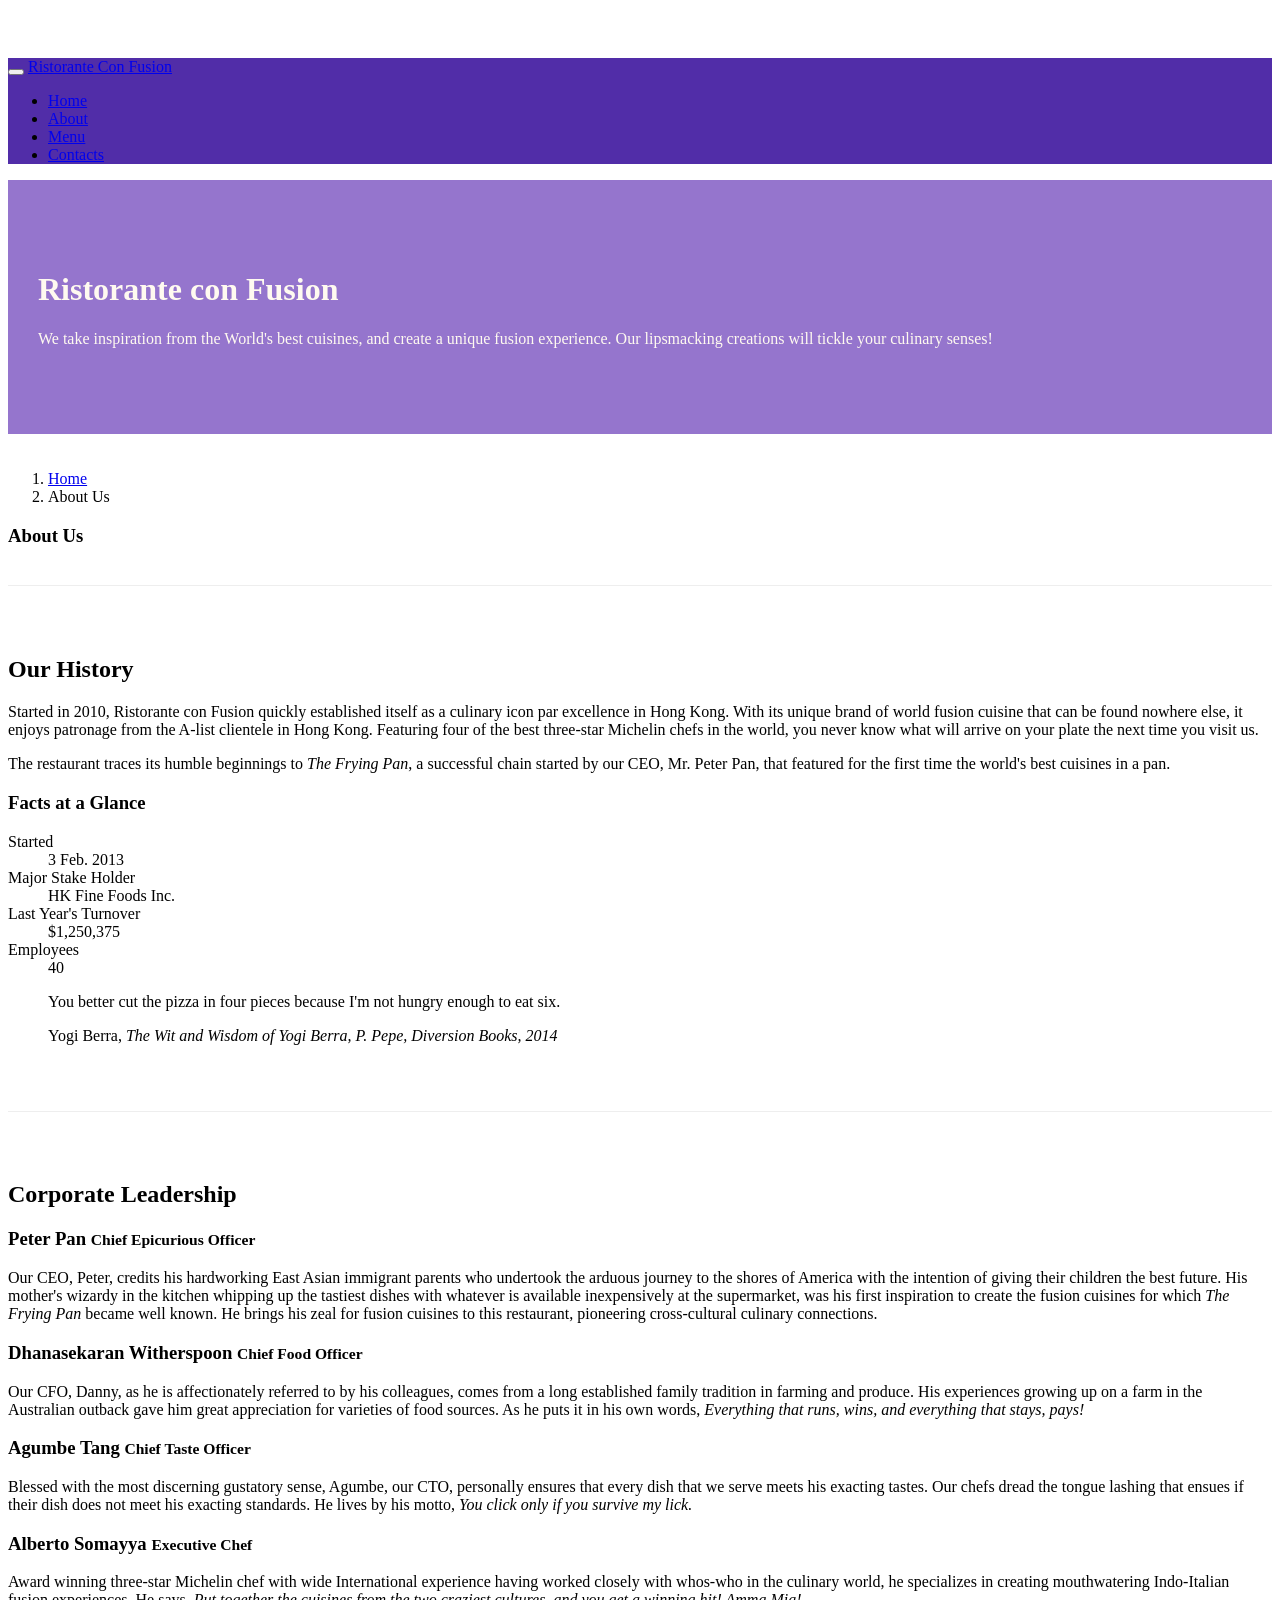
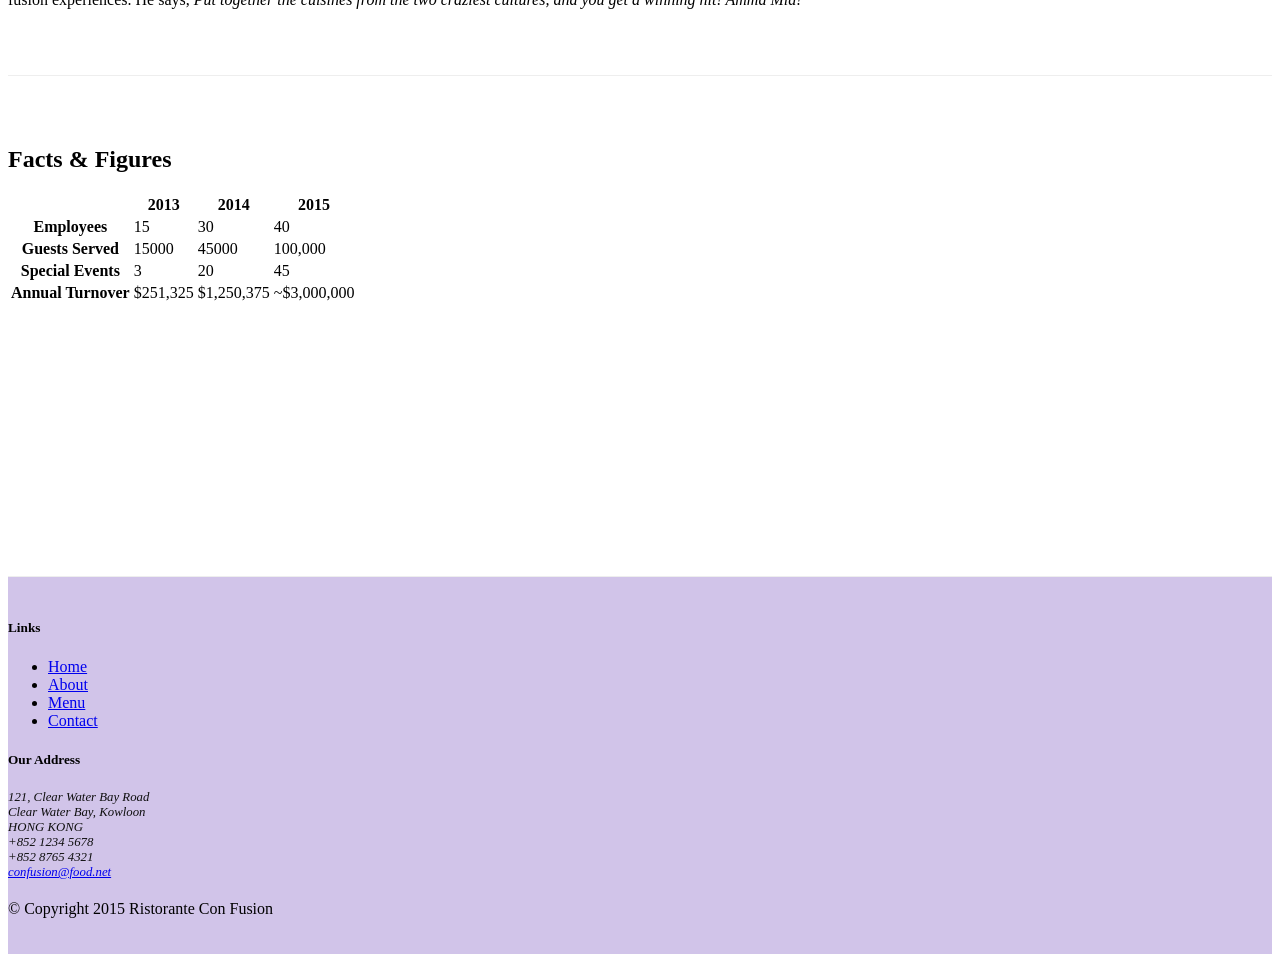
==== commit a2c511c8: "Tabes and Cards" ====
--- a/aboutus.html
+++ b/aboutus.html
@@ -34,7 +34,7 @@
                         <a class="nav-link" href="#"><span class="fa fa-list fa-lg"></span> Menu</a>
                     </li> 
                     <li class="navbar-item">
-                        <a class="nav-link" href="#"><span class="fa fa-address-card fa-lg"></span> Contacts</a>
+                        <a class="nav-link" href="contactus.html"><span class="fa fa-address-card fa-lg"></span> Contacts</a>
                     </li>                 
                 </ul>                
             </div>
@@ -73,7 +73,34 @@
                 <p>Started in 2010, Ristorante con Fusion quickly established itself as a culinary icon par excellence in Hong Kong. With its unique brand of world fusion cuisine that can be found nowhere else, it enjoys patronage from the A-list clientele in Hong Kong.  Featuring four of the best three-star Michelin chefs in the world, you never know what will arrive on your plate the next time you visit us.</p>
                 <p>The restaurant traces its humble beginnings to <em>The Frying Pan</em>, a successful chain started by our CEO, Mr. Peter Pan, that featured for the first time the world's best cuisines in a pan.</p>
             </div>
-            <div class="col col-sm">
+            <div class="col-sm">
+                <div class="card">
+                    <h3 class="card-header bg-primary text-white">Facts at a Glance</h3>
+                    <div class="card-block">
+                        <dl class="row">
+                            <dt class="col-6">Started</dt>
+                            <dd class="col-6">3 Feb. 2013</dd>
+                            <dt class="col-6">Major Stake Holder</dt>
+                            <dd class="col-6">HK Fine Foods Inc.</dd>
+                            <dt class="col-6">Last Year's Turnover</dt>
+                            <dd class="col-6">$1,250,375</dd>
+                            <dt class="col-6">Employees</dt>
+                            <dd class="col-6">40</dd>
+                        </dl>
+                    </div>
+                </div>
+            </div>
+            <div class="col-12">
+                <div class="card card-block bg-faded">
+                    <blockquote class="blockquote">
+                        <p class="mb-0">You better cut the pizza in four pieces because
+                            I'm not hungry enough to eat six.</p>
+                        <footer class="blockquote-footer">Yogi Berra,
+                          <cite title="Source Title">The Wit and Wisdom of Yogi Berra,
+                            P. Pepe, Diversion Books, 2014</cite>
+                        </footer>
+                    </blockquote>                    
+                </div>
             </div>
         </div>
 
@@ -91,7 +118,52 @@
                 <p class="hidden-xs-down">Award winning three-star Michelin chef with wide International experience having worked closely with whos-who in the culinary world, he specializes in creating mouthwatering Indo-Italian fusion experiences. He says, <em>Put together the cuisines from the two craziest cultures, and you get a winning hit! Amma Mia!</em></p>
             </div>
        </div>
-
+       <div class="row row-content">
+           <div class="col-12 col-sm-9">
+               <h2>Facts & Figures</h2>
+                <div class="table-responsive">
+                <table class="table table-striped">
+                <thead class="thead-inverse">
+                    <tr>
+                        <th>&nbsp;</th>
+                        <th>2013</th>
+                        <th>2014</th>
+                        <th>2015</th>
+                    </tr>
+                </thead>
+                <tbody>
+                    <tr>
+                        <th>Employees</th>
+                        <td>15</td>
+                        <td>30</td>
+                        <td>40</td>
+                    </tr>
+                    <tr>
+                        <th>Guests Served</th>
+                        <td>15000</td>
+                        <td>45000</td>
+                        <td>100,000</td>
+                    </tr>
+                    <tr>
+                        <th>Special Events</th>
+                        <td>3</td>
+                        <td>20</td>
+                        <td>45</td>
+                    </tr>
+                    <tr>
+                        <th>Annual Turnover</th>
+                        <td>$251,325</td>
+                        <td>$1,250,375</td>
+                        <td>~$3,000,000</td>
+                    </tr>
+                </tbody>
+                </table>
+                </div>               
+           </div>
+           <div class="col-12 col-sm-3">
+               
+           </div>
+       </div>
     </div>
 
     <footer class="footer">
@@ -103,7 +175,7 @@
                         <li><a href="index.html">Home</a></li>
                         <li><a href="#">About</a></li>
                         <li><a href="#">Menu</a></li>
-                        <li><a href="#">Contact</a></li>
+                        <li><a href="contactus.html">Contact</a></li>
                     </ul>
                 </div>
                 <div class="col-6 col-sm-5">
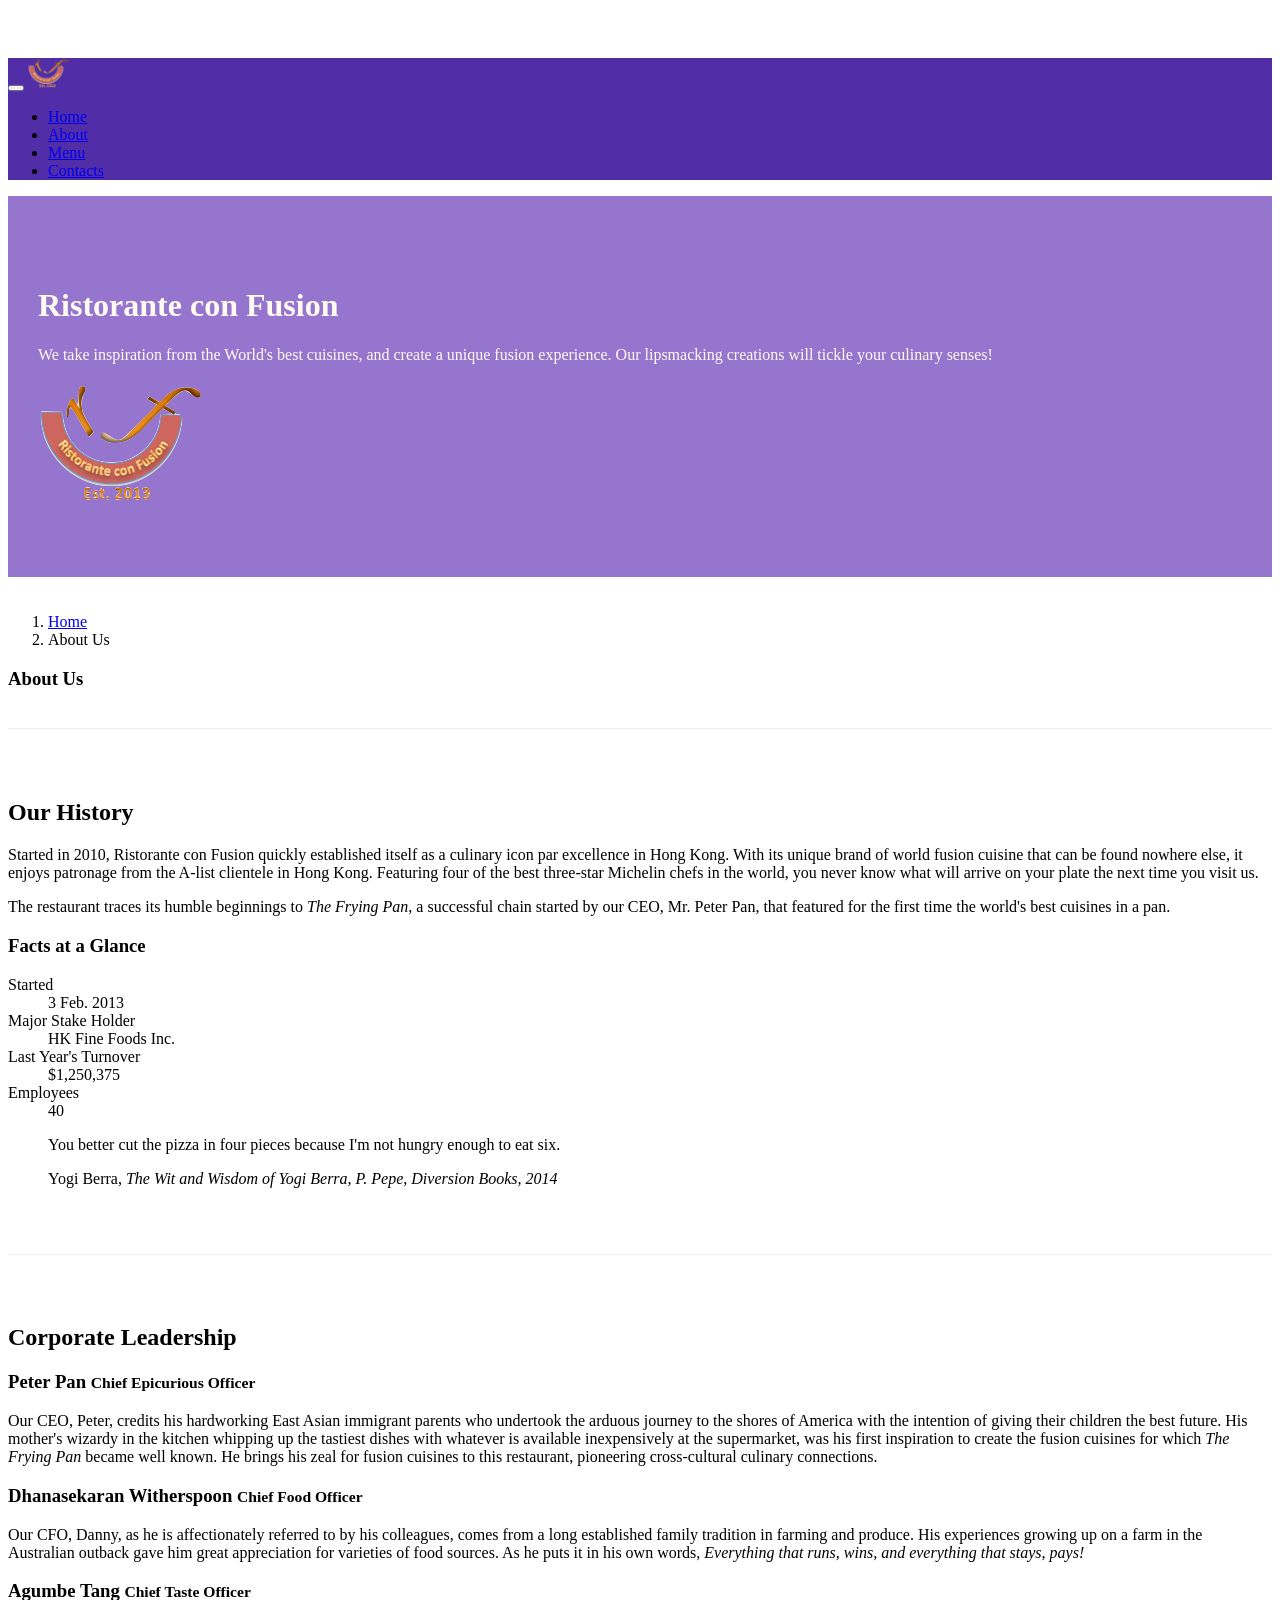
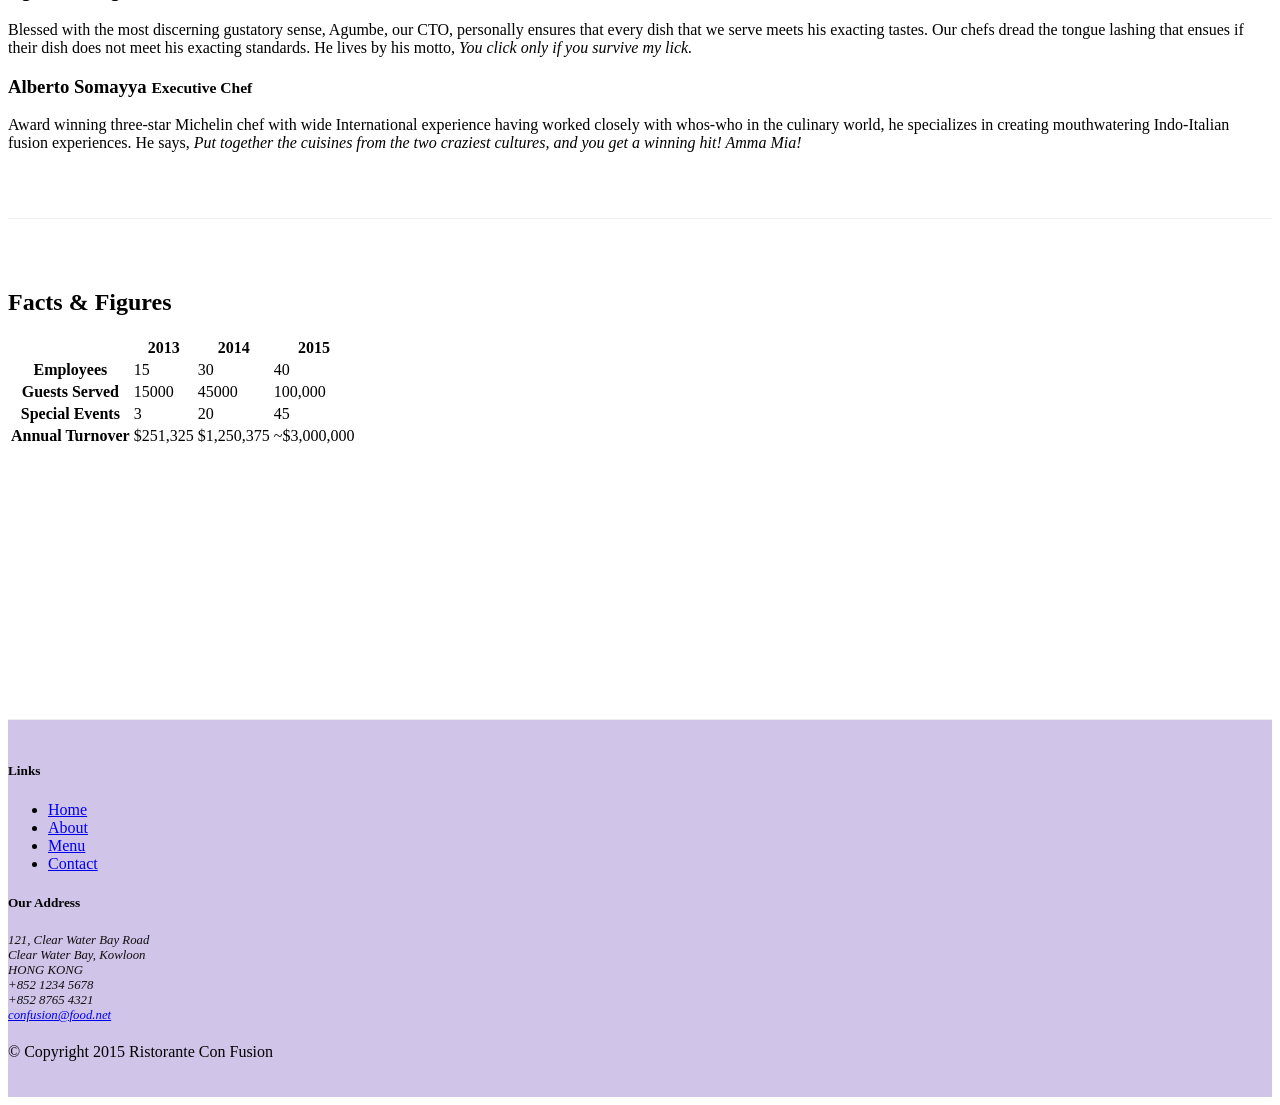
==== commit 2a257863: "Users" ====
--- a/aboutus.html
+++ b/aboutus.html
@@ -21,7 +21,7 @@
             <button class="navbar-toggler" type="button" data-toggle="collapse" data-target="#Navbar">
                 <span class="navbar-toggler-icon"></span>
             </button>
-            <a class="navbar-brand" href="index.html">Ristorante Con Fusion</a>
+            <a class="navbar-brand" href="index.html"><img src="img/logo.png" height="30" width="41"></a>
             <div class="collapse navbar-collapse" id="Navbar">
                 <ul class="navbar-nav">
                     <li class="navbar-item">
@@ -48,7 +48,8 @@
                     <h1>Ristorante con Fusion</h1>
                     <p>We take inspiration from the World's best cuisines, and create a unique fusion experience. Our lipsmacking creations will tickle your culinary senses!</p>
                 </div>
-                <div class="col col-sm">
+                <div class="col col-sm align-self-center">
+                    <img src="img/logo.png" class="img-fluid">
                 </div>
             </div>
         </div>
--- a/css/styles.css
+++ b/css/styles.css
@@ -43,4 +43,8 @@
 	margin: 0px;
 	color: #0f0f0f;
 	margin-bottom: 20px;
+}
+
+.media-heading span {
+	margin-left: 10px;
 }
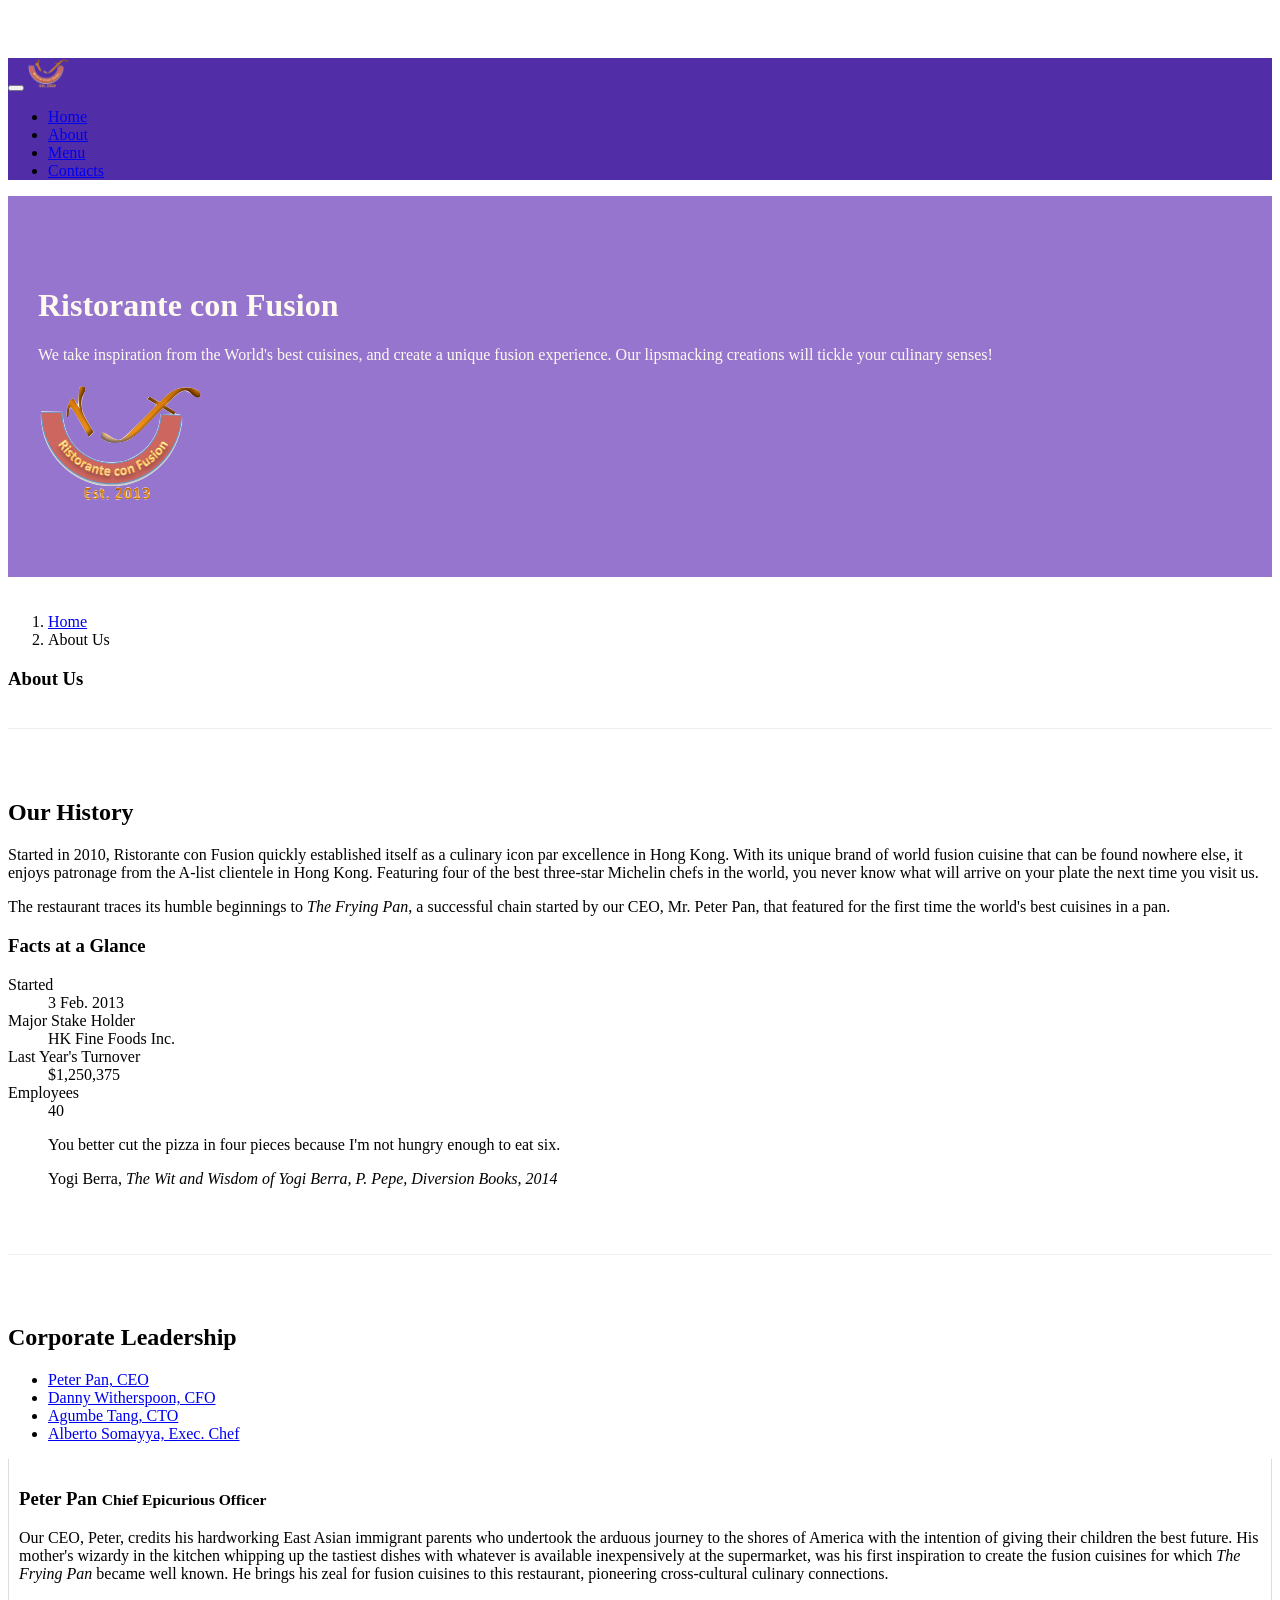
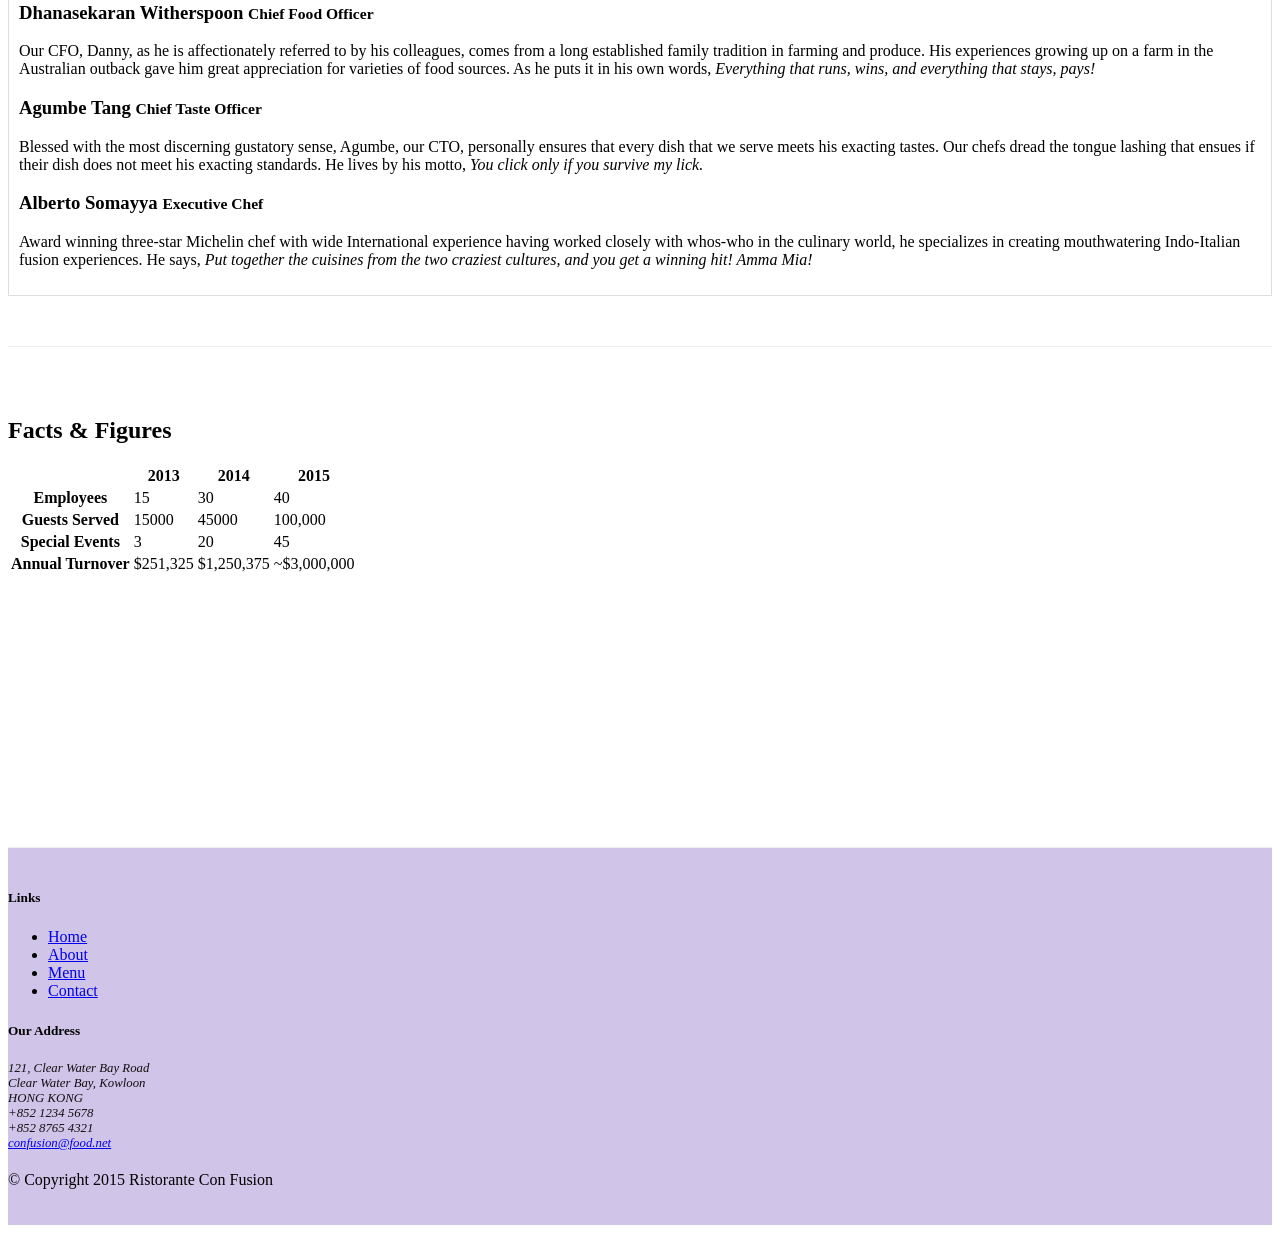
==== commit 43bc0699: "Tabs" ====
--- a/aboutus.html
+++ b/aboutus.html
@@ -48,7 +48,7 @@
                     <h1>Ristorante con Fusion</h1>
                     <p>We take inspiration from the World's best cuisines, and create a unique fusion experience. Our lipsmacking creations will tickle your culinary senses!</p>
                 </div>
-                <div class="col col-sm align-self-center">
+                <div class="col col-sm align-self-center hidden-xs-down">
                     <img src="img/logo.png" class="img-fluid">
                 </div>
             </div>
@@ -109,14 +109,41 @@
         <div class="row row-content">
             <div class="col-sm-6 col-md-12 flex-first">
                 <h2>Corporate Leadership</h2>
-                <h3>Peter Pan <small>Chief Epicurious Officer</small></h3>
-                <p class="hidden-xs-down">Our CEO, Peter, credits his hardworking East Asian immigrant parents who undertook the arduous journey to the shores of America with the intention of giving their children the best future. His mother's wizardy in the kitchen whipping up the tastiest dishes with whatever is available inexpensively at the supermarket, was his first inspiration to create the fusion cuisines for which <em>The Frying Pan</em> became well known. He brings his zeal for fusion cuisines to this restaurant, pioneering cross-cultural culinary connections.</p>
-                <h3>Dhanasekaran Witherspoon <small>Chief Food Officer</small></h3>
-                <p class="hidden-xs-down">Our CFO, Danny, as he is affectionately referred to by his colleagues, comes from a long established family tradition in farming and produce. His experiences growing up on a farm in the Australian outback gave him great appreciation for varieties of food sources. As he puts it in his own words, <em>Everything that runs, wins, and everything that stays, pays!</em></p>
-                <h3>Agumbe Tang <small>Chief Taste Officer</small></h3>
-                <p class="hidden-xs-down">Blessed with the most discerning gustatory sense, Agumbe, our CTO, personally ensures that every dish that we serve meets his exacting tastes. Our chefs dread the tongue lashing that ensues if their dish does not meet his exacting standards. He lives by his motto, <em>You click only if you survive my lick.</em></p>
-                <h3>Alberto Somayya <small>Executive Chef</small></h3>
-                <p class="hidden-xs-down">Award winning three-star Michelin chef with wide International experience having worked closely with whos-who in the culinary world, he specializes in creating mouthwatering Indo-Italian fusion experiences. He says, <em>Put together the cuisines from the two craziest cultures, and you get a winning hit! Amma Mia!</em></p>
+                <ul class="nav nav-tabs">
+                    <li class="nav-item">
+                        <a class="nav-link active" href="#peter" role="tab" data-toggle="tab">Peter Pan, CEO</a>
+                    </li>
+                    <li class="nav-item">
+                      <a class="nav-link" href="#danny" role="tab"
+                        data-toggle="tab">Danny Witherspoon, CFO</a>
+                    </li>
+                    <li class="nav-item">
+                      <a class="nav-link" href="#agumbe"role="tab"
+                        data-toggle="tab">Agumbe Tang, CTO</a>
+                    </li>
+                    <li class="nav-item">
+                      <a class="nav-link" href="#alberto" role="tab"
+                        data-toggle="tab">Alberto Somayya, Exec. Chef</a>
+                    </li>
+                </ul>
+                <div class="tab-content">
+                    <div role="tabpanel" class="tab-pane fade show active" id="peter">
+                        <h3>Peter Pan <small>Chief Epicurious Officer</small></h3>
+                        <p class="hidden-xs-down">Our CEO, Peter, credits his hardworking East Asian immigrant parents who undertook the arduous journey to the shores of America with the intention of giving their children the best future. His mother's wizardy in the kitchen whipping up the tastiest dishes with whatever is available inexpensively at the supermarket, was his first inspiration to create the fusion cuisines for which <em>The Frying Pan</em> became well known. He brings his zeal for fusion cuisines to this restaurant, pioneering cross-cultural culinary connections.</p>
+                    </div>
+                    <div role="tabpanel" class="tab-pane fade" id="danny">
+                        <h3>Dhanasekaran Witherspoon <small>Chief Food Officer</small></h3>
+                        <p class="hidden-xs-down">Our CFO, Danny, as he is affectionately referred to by his colleagues, comes from a long established family tradition in farming and produce. His experiences growing up on a farm in the Australian outback gave him great appreciation for varieties of food sources. As he puts it in his own words, <em>Everything that runs, wins, and everything that stays, pays!</em></p>
+                    </div>
+                    <div role="tabpanel" class="tab-pane fade" id="agumbe">
+                        <h3>Agumbe Tang <small>Chief Taste Officer</small></h3>
+                        <p class="hidden-xs-down">Blessed with the most discerning gustatory sense, Agumbe, our CTO, personally ensures that every dish that we serve meets his exacting tastes. Our chefs dread the tongue lashing that ensues if their dish does not meet his exacting standards. He lives by his motto, <em>You click only if you survive my lick.</em></p>
+                    </div>
+                    <div role="tabpanel" class="tab-pane fade" id="alberto">
+                        <h3>Alberto Somayya <small>Executive Chef</small></h3>
+                        <p class="hidden-xs-down">Award winning three-star Michelin chef with wide International experience having worked closely with whos-who in the culinary world, he specializes in creating mouthwatering Indo-Italian fusion experiences. He says, <em>Put together the cuisines from the two craziest cultures, and you get a winning hit! Amma Mia!</em></p>
+                    </div>
+                </div>
             </div>
        </div>
        <div class="row row-content">
--- a/css/styles.css
+++ b/css/styles.css
@@ -47,4 +47,11 @@
 
 .media-heading span {
 	margin-left: 10px;
+}
+
+.tab-content {
+	border-left: 1px solid #ddd;
+	border-right: 1px solid #ddd;
+	border-bottom: 1px solid #ddd;
+	padding: 10px; 
 }
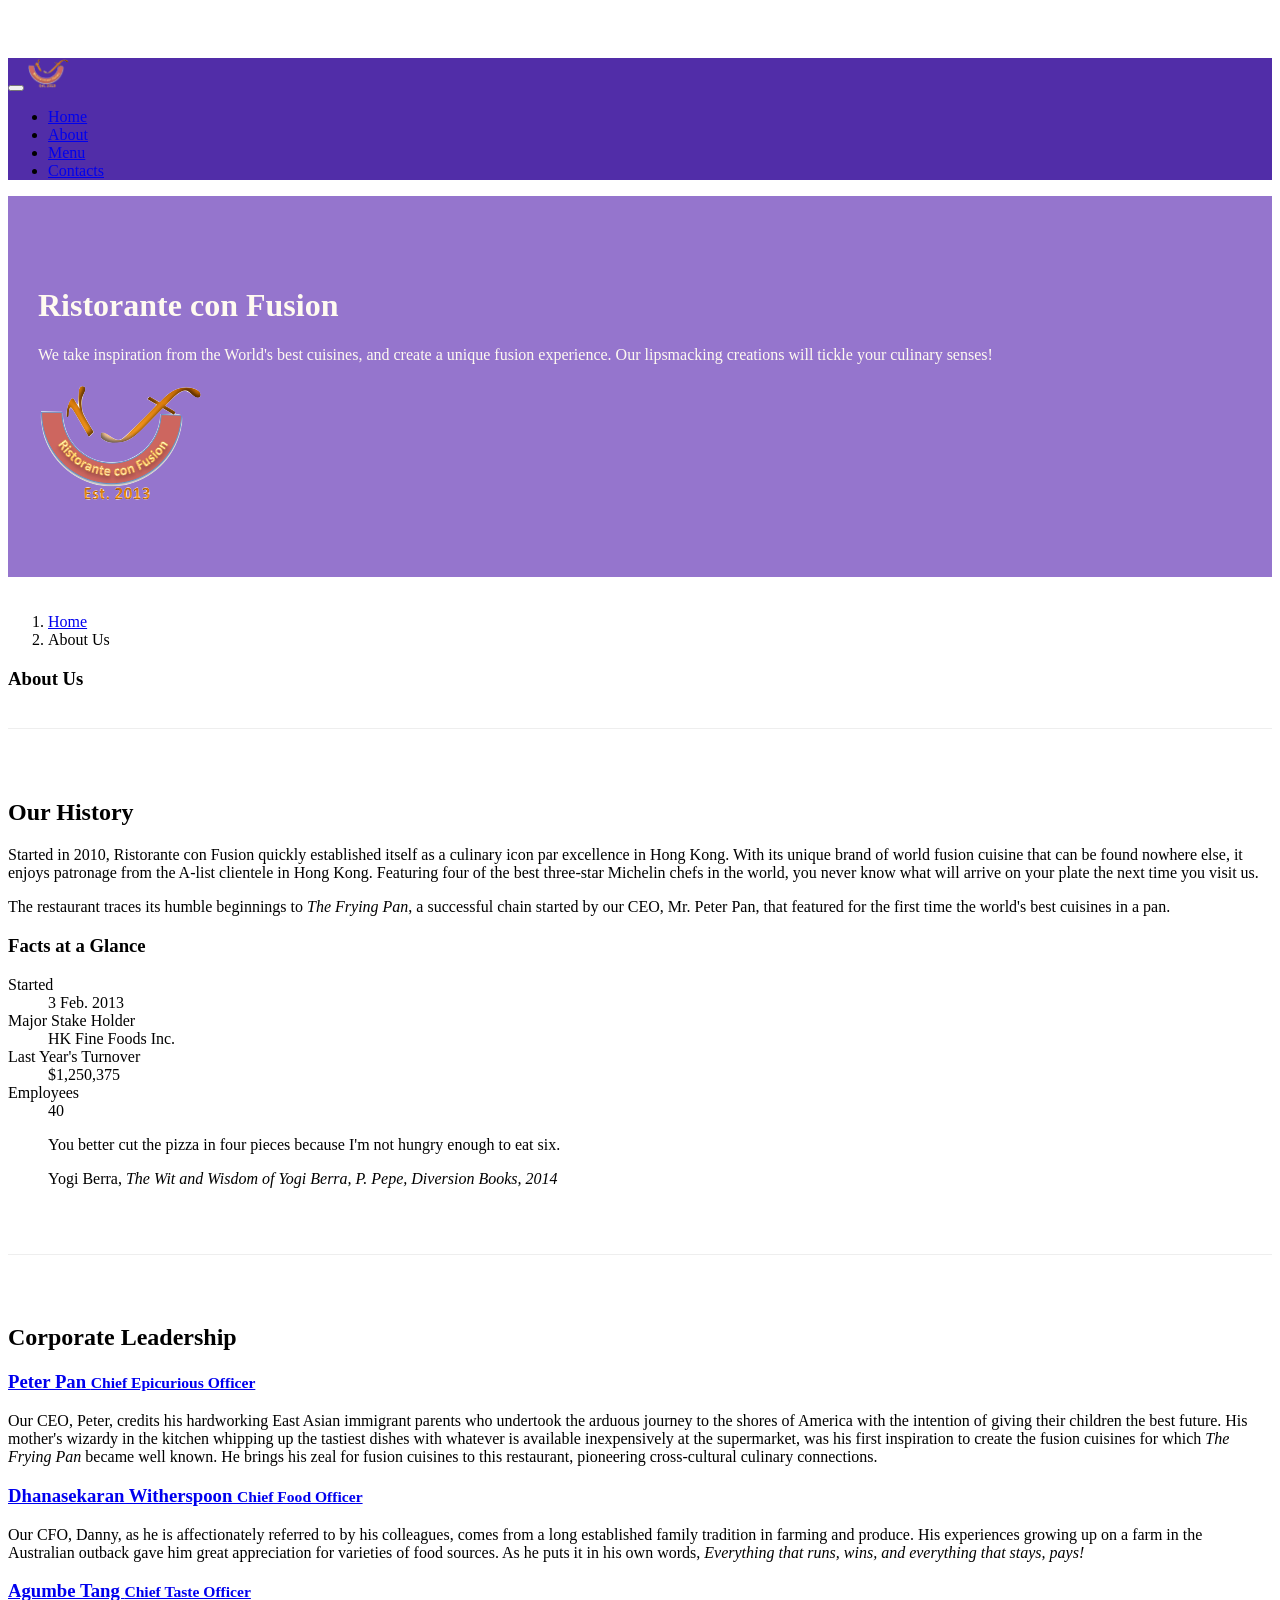
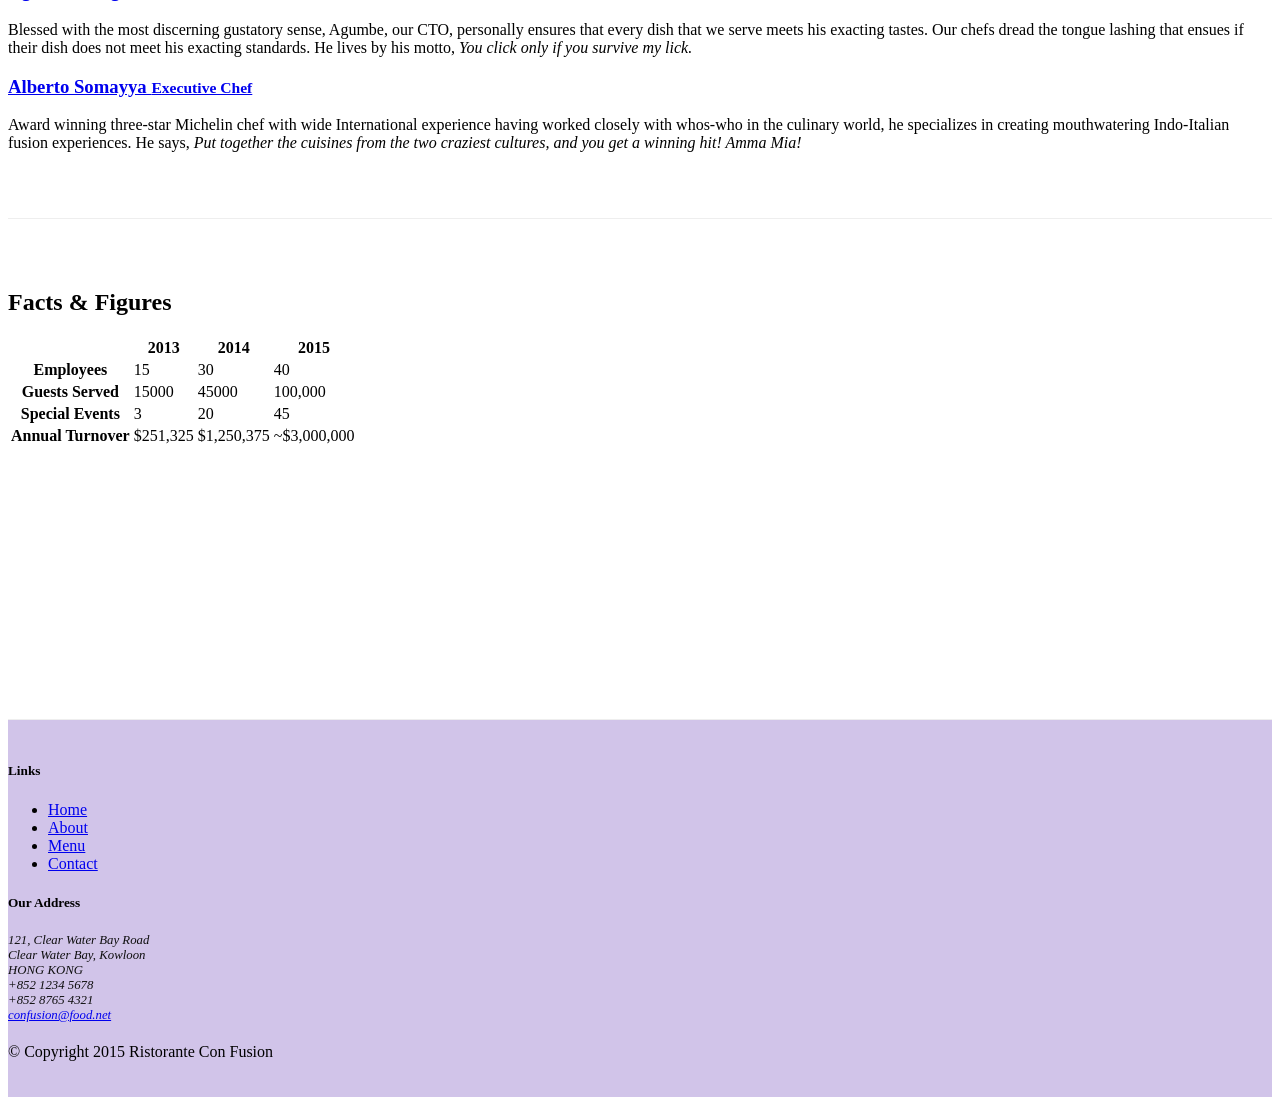
==== commit f7721c7e: "Accordion" ====
--- a/aboutus.html
+++ b/aboutus.html
@@ -109,39 +109,62 @@
         <div class="row row-content">
             <div class="col-sm-6 col-md-12 flex-first">
                 <h2>Corporate Leadership</h2>
-                <ul class="nav nav-tabs">
-                    <li class="nav-item">
-                        <a class="nav-link active" href="#peter" role="tab" data-toggle="tab">Peter Pan, CEO</a>
-                    </li>
-                    <li class="nav-item">
-                      <a class="nav-link" href="#danny" role="tab"
-                        data-toggle="tab">Danny Witherspoon, CFO</a>
-                    </li>
-                    <li class="nav-item">
-                      <a class="nav-link" href="#agumbe"role="tab"
-                        data-toggle="tab">Agumbe Tang, CTO</a>
-                    </li>
-                    <li class="nav-item">
-                      <a class="nav-link" href="#alberto" role="tab"
-                        data-toggle="tab">Alberto Somayya, Exec. Chef</a>
-                    </li>
-                </ul>
-                <div class="tab-content">
-                    <div role="tabpanel" class="tab-pane fade show active" id="peter">
-                        <h3>Peter Pan <small>Chief Epicurious Officer</small></h3>
-                        <p class="hidden-xs-down">Our CEO, Peter, credits his hardworking East Asian immigrant parents who undertook the arduous journey to the shores of America with the intention of giving their children the best future. His mother's wizardy in the kitchen whipping up the tastiest dishes with whatever is available inexpensively at the supermarket, was his first inspiration to create the fusion cuisines for which <em>The Frying Pan</em> became well known. He brings his zeal for fusion cuisines to this restaurant, pioneering cross-cultural culinary connections.</p>
-                    </div>
-                    <div role="tabpanel" class="tab-pane fade" id="danny">
-                        <h3>Dhanasekaran Witherspoon <small>Chief Food Officer</small></h3>
-                        <p class="hidden-xs-down">Our CFO, Danny, as he is affectionately referred to by his colleagues, comes from a long established family tradition in farming and produce. His experiences growing up on a farm in the Australian outback gave him great appreciation for varieties of food sources. As he puts it in his own words, <em>Everything that runs, wins, and everything that stays, pays!</em></p>
-                    </div>
-                    <div role="tabpanel" class="tab-pane fade" id="agumbe">
-                        <h3>Agumbe Tang <small>Chief Taste Officer</small></h3>
-                        <p class="hidden-xs-down">Blessed with the most discerning gustatory sense, Agumbe, our CTO, personally ensures that every dish that we serve meets his exacting tastes. Our chefs dread the tongue lashing that ensues if their dish does not meet his exacting standards. He lives by his motto, <em>You click only if you survive my lick.</em></p>
-                    </div>
-                    <div role="tabpanel" class="tab-pane fade" id="alberto">
-                        <h3>Alberto Somayya <small>Executive Chef</small></h3>
-                        <p class="hidden-xs-down">Award winning three-star Michelin chef with wide International experience having worked closely with whos-who in the culinary world, he specializes in creating mouthwatering Indo-Italian fusion experiences. He says, <em>Put together the cuisines from the two craziest cultures, and you get a winning hit! Amma Mia!</em></p>
+                <div id="accordion" role="tablist">
+                    <div class="card">
+                        <div class="card-header" role="tab" id="peterhead">
+                            <h3 class="mb-0">
+                                <a data-toggle="collapse" data-parent="#accordion" href="#peter">
+                                    Peter Pan <small>Chief Epicurious Officer</small>
+                                </a>
+                            </h3>                            
+                        </div>
+                        <div role="tabpanel" class="collapse show" id="peter">
+                            <div class="card-block">
+                                <p class="hidden-xs-down">Our CEO, Peter, credits his hardworking East Asian immigrant parents who undertook the arduous journey to the shores of America with the intention of giving their children the best future. His mother's wizardy in the kitchen whipping up the tastiest dishes with whatever is available inexpensively at the supermarket, was his first inspiration to create the fusion cuisines for which <em>The Frying Pan</em> became well known. He brings his zeal for fusion cuisines to this restaurant, pioneering cross-cultural culinary connections.</p>
+                            </div>
+                        </div>
+                    </div>
+                    <div class="card">
+                        <div class="card-header" role="tab" id="dannyhead">
+                            <h3 class="mb-0">
+                                <a class="collapsed" data-toggle="collapse" data-parent="#accordion" href="#danny">
+                                    Dhanasekaran Witherspoon <small>Chief Food Officer</small>
+                                </a>
+                            </h3>      
+                        </div>
+                        <div role="tabpanel" class="collapse" id="danny">
+                            <div class="card-block">
+                                <p class="hidden-xs-down">Our CFO, Danny, as he is affectionately referred to by his colleagues, comes from a long established family tradition in farming and produce. His experiences growing up on a farm in the Australian outback gave him great appreciation for varieties of food sources. As he puts it in his own words, <em>Everything that runs, wins, and everything that stays, pays!</em></p>
+                            </div>
+                        </div>
+                    </div>
+                    <div class="card">
+                        <div class="card-header" role="tab" id="agumbehead">
+                            <h3 class="mb-0">
+                                <a class="collapsed" data-toggle="collapse" data-parent="#accordion" href="#agumbe">
+                                    Agumbe Tang <small>Chief Taste Officer</small>
+                                </a>
+                            </h3>
+                        </div>
+                        <div role="tabpanel" class="collapse" id="agumbe">
+                            <div class="card-block">
+                                <p class="hidden-xs-down">Blessed with the most discerning gustatory sense, Agumbe, our CTO, personally ensures that every dish that we serve meets his exacting tastes. Our chefs dread the tongue lashing that ensues if their dish does not meet his exacting standards. He lives by his motto, <em>You click only if you survive my lick.</em></p>
+                            </div>
+                        </div>
+                    </div>
+                    <div class="card">
+                        <div class="card-header" role="tab" id="albertohead">
+                            <h3 class="mb-0">
+                                <a class="collapsed" data-toggle="collapse" data-parent="#accordion" href="#alberto">
+                                    Alberto Somayya <small>Executive Chef</small>
+                                </a>
+                            </h3>
+                        </div>
+                        <div role="tabpanel" class="collapse" id="alberto">
+                            <div class="card-block">
+                                <p class="hidden-xs-down">Award winning three-star Michelin chef with wide International experience having worked closely with whos-who in the culinary world, he specializes in creating mouthwatering Indo-Italian fusion experiences. He says, <em>Put together the cuisines from the two craziest cultures, and you get a winning hit! Amma Mia!</em></p>
+                            </div>
+                        </div>
                     </div>
                 </div>
             </div>
